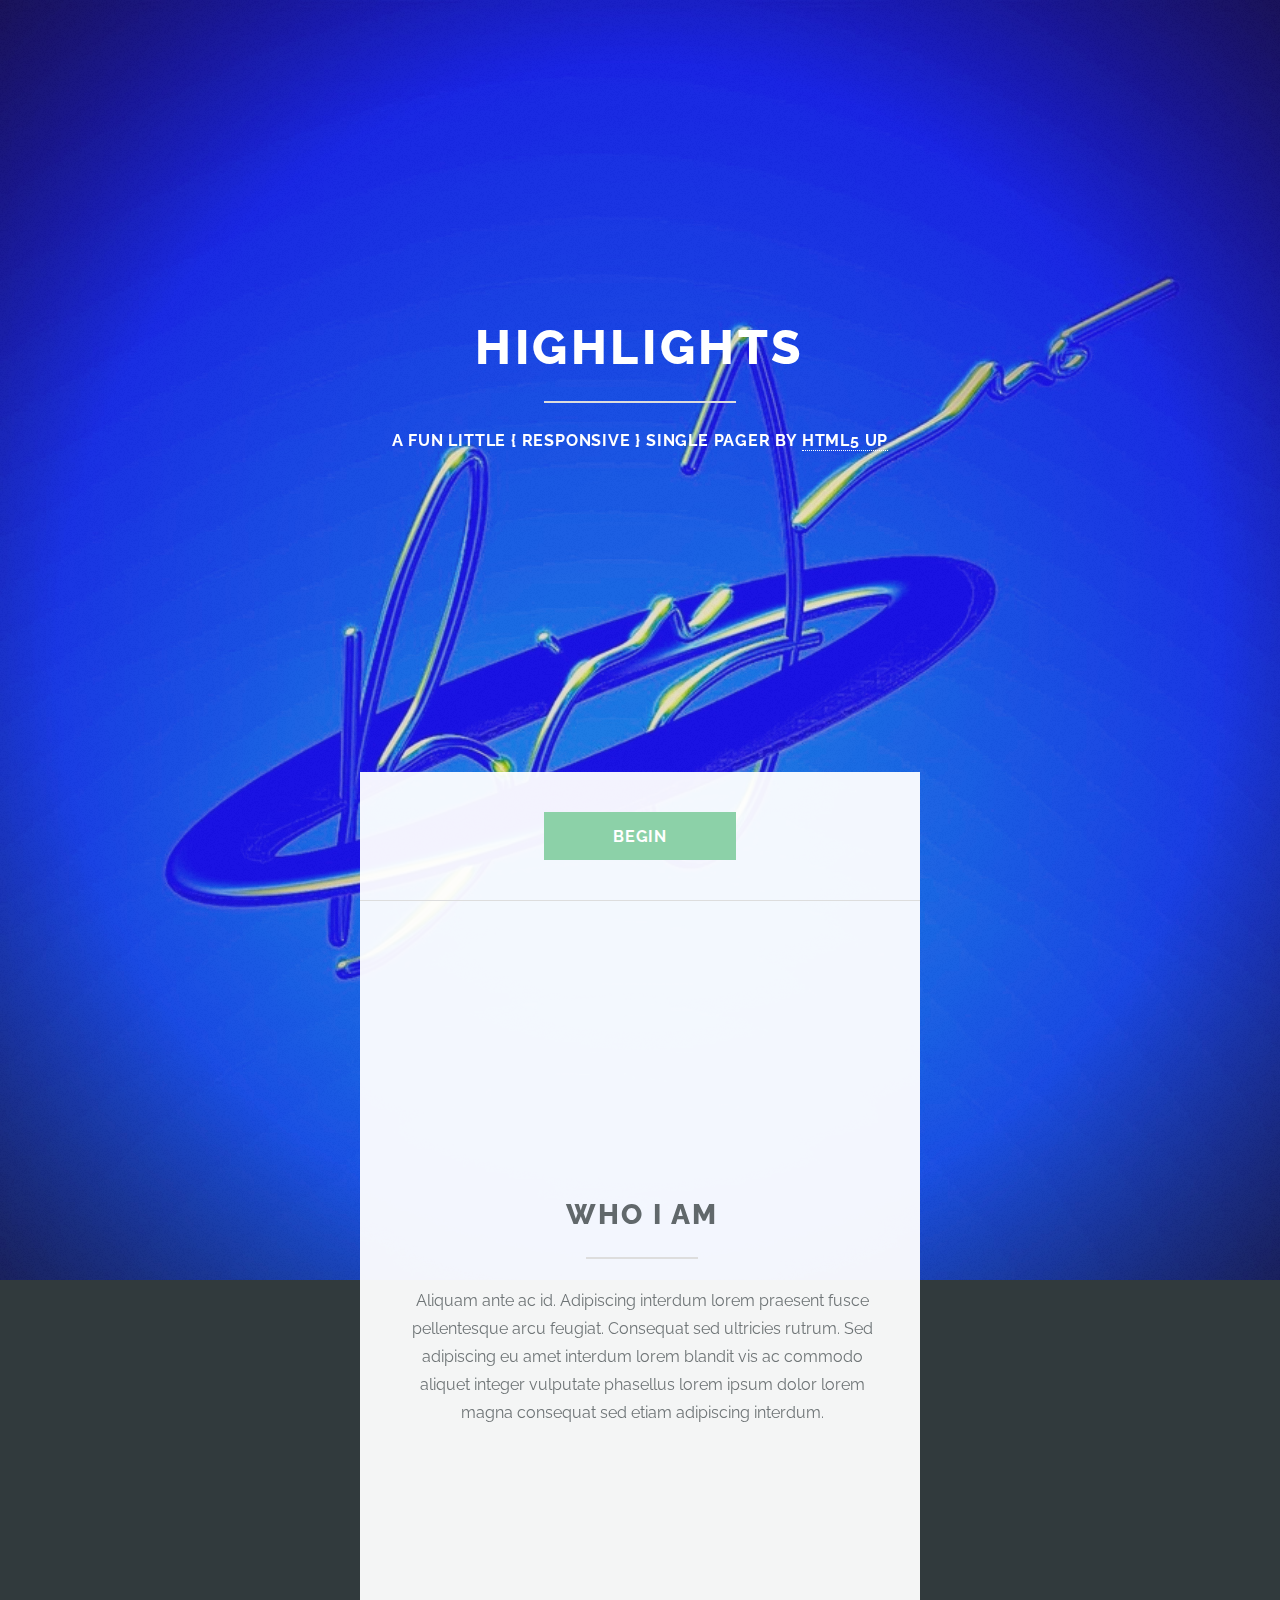
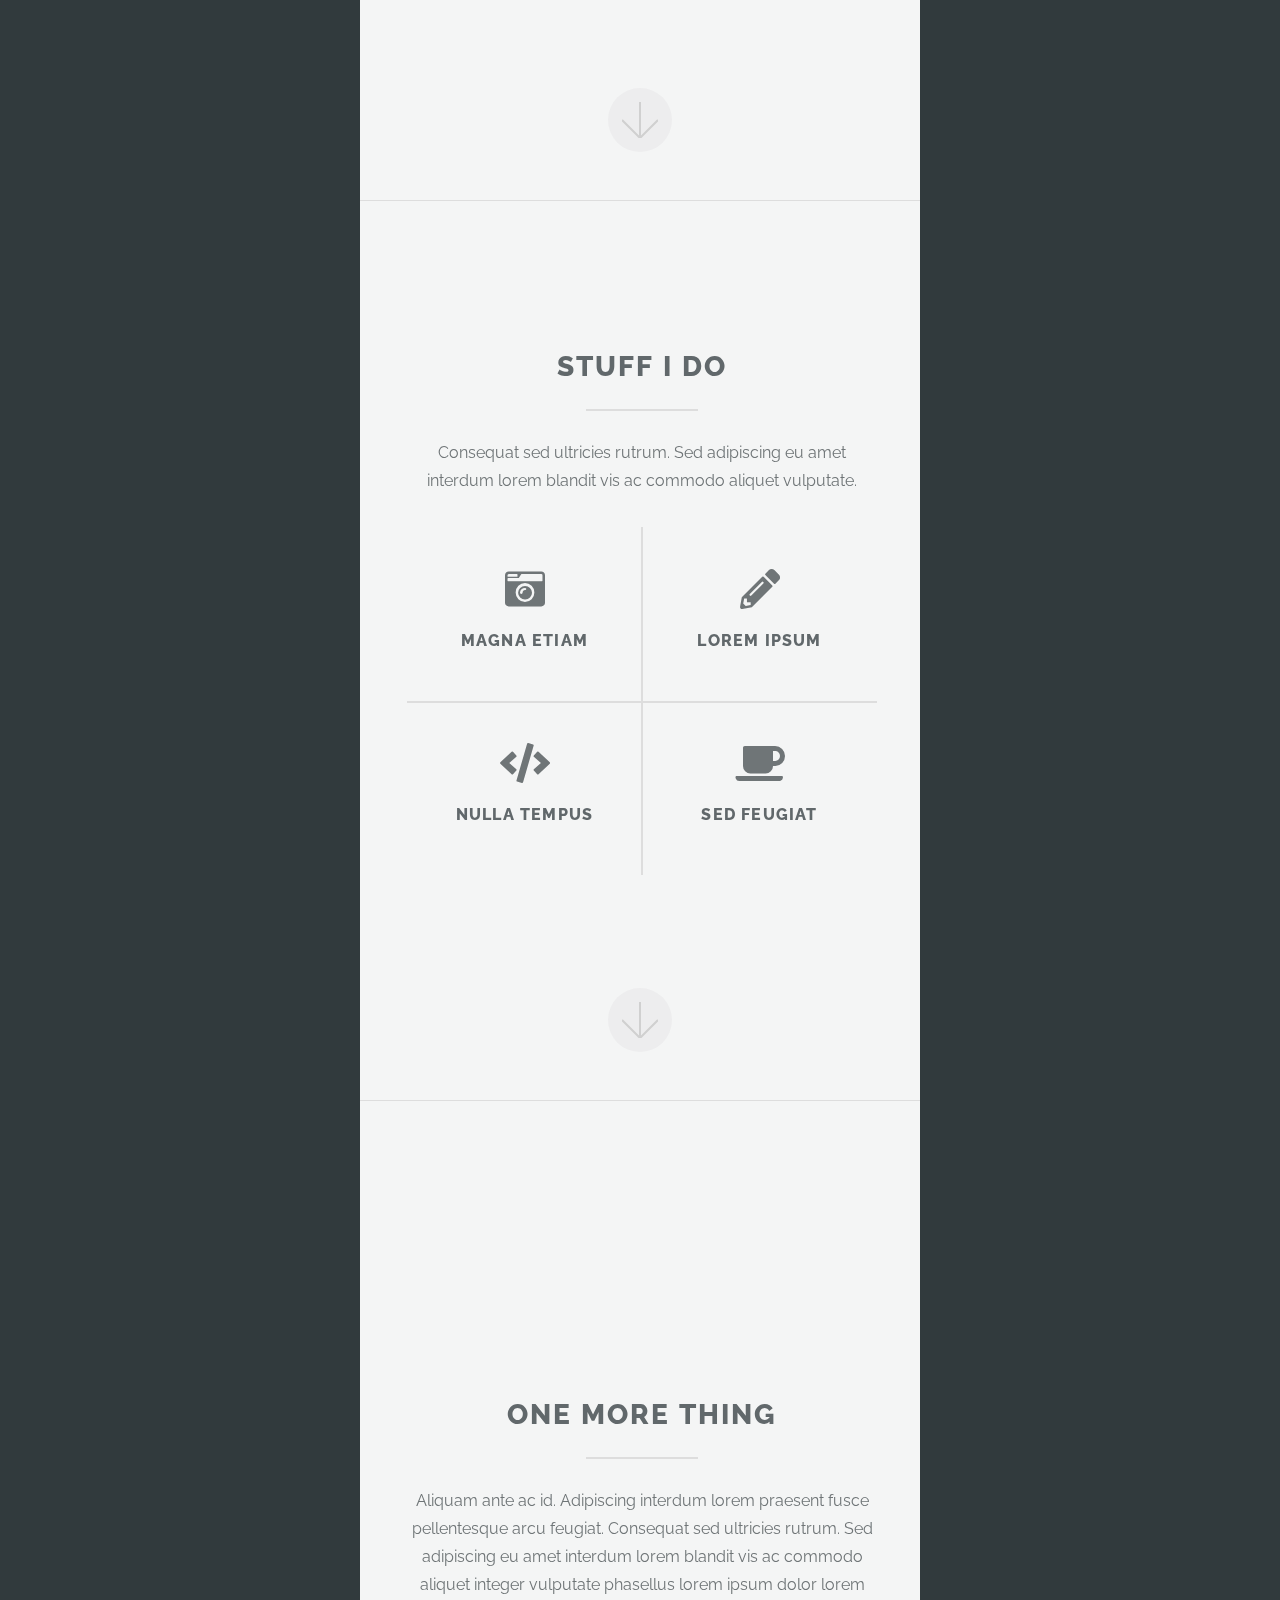
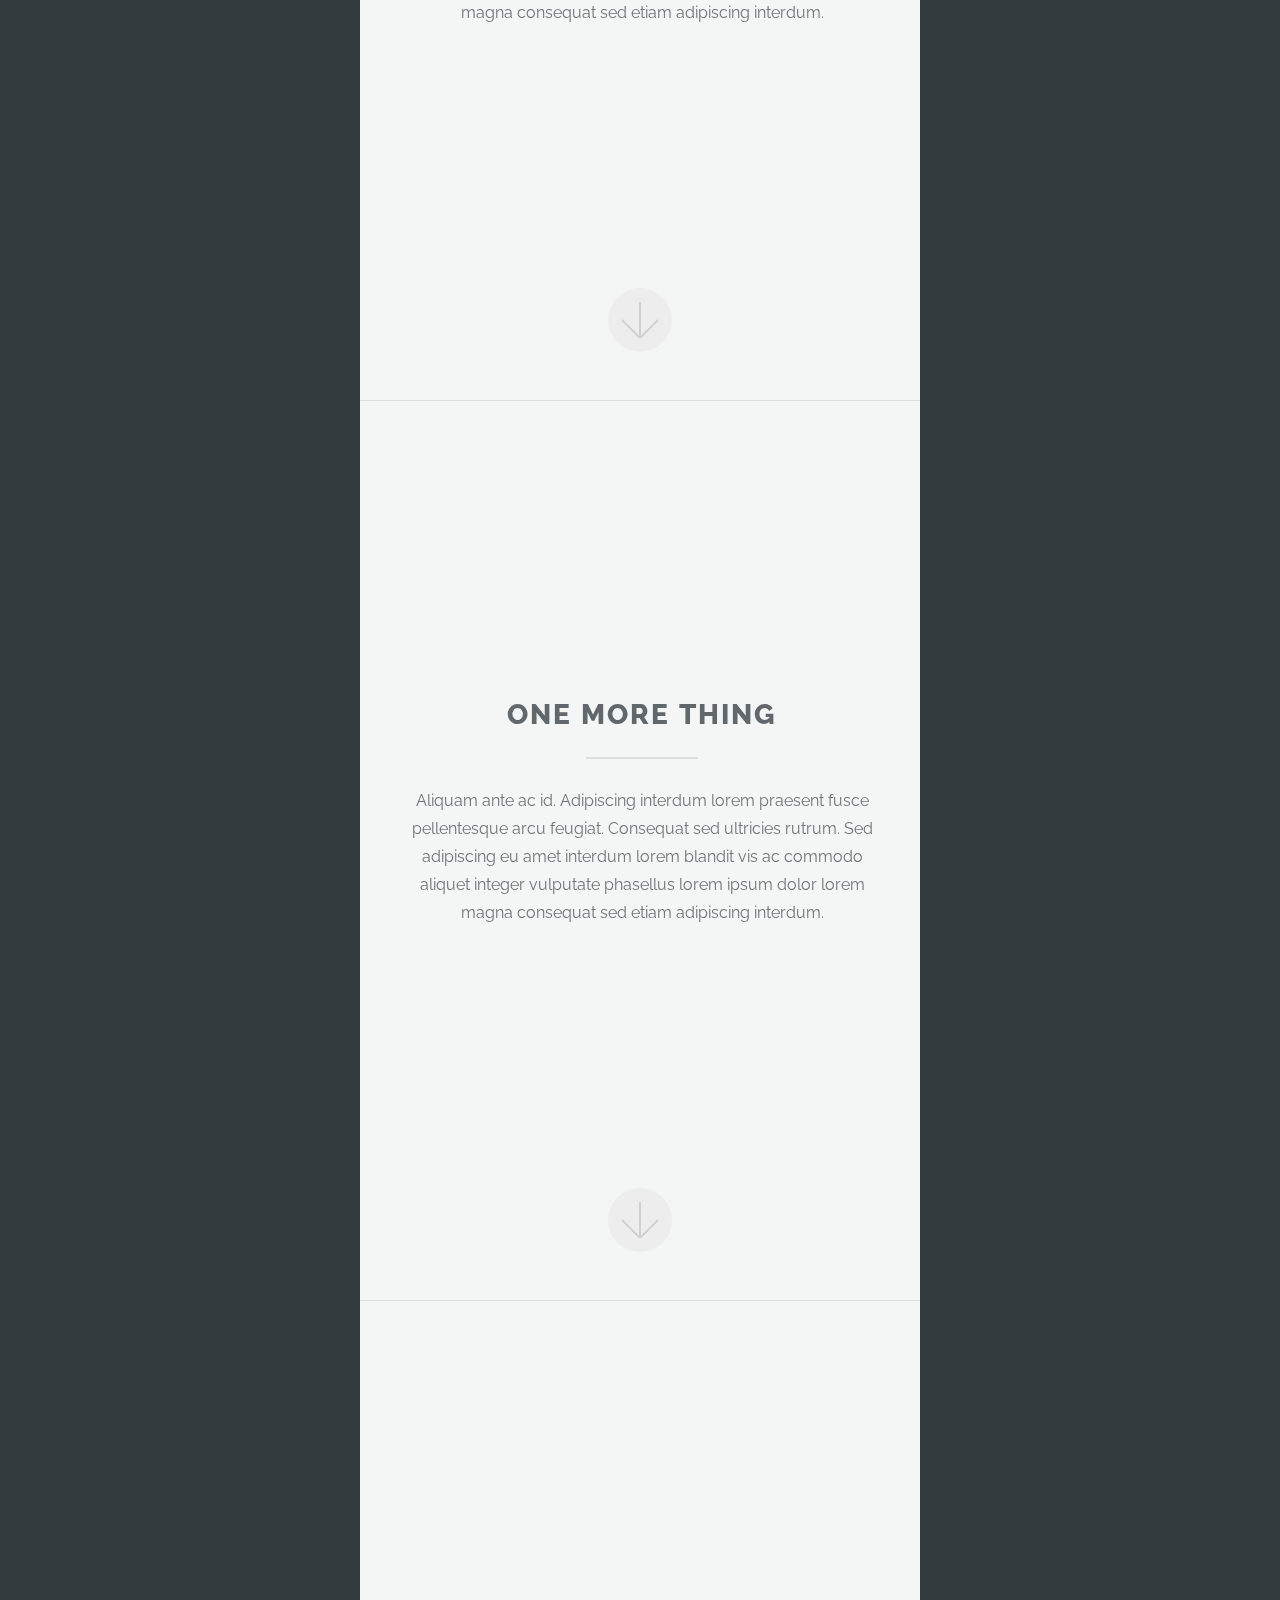
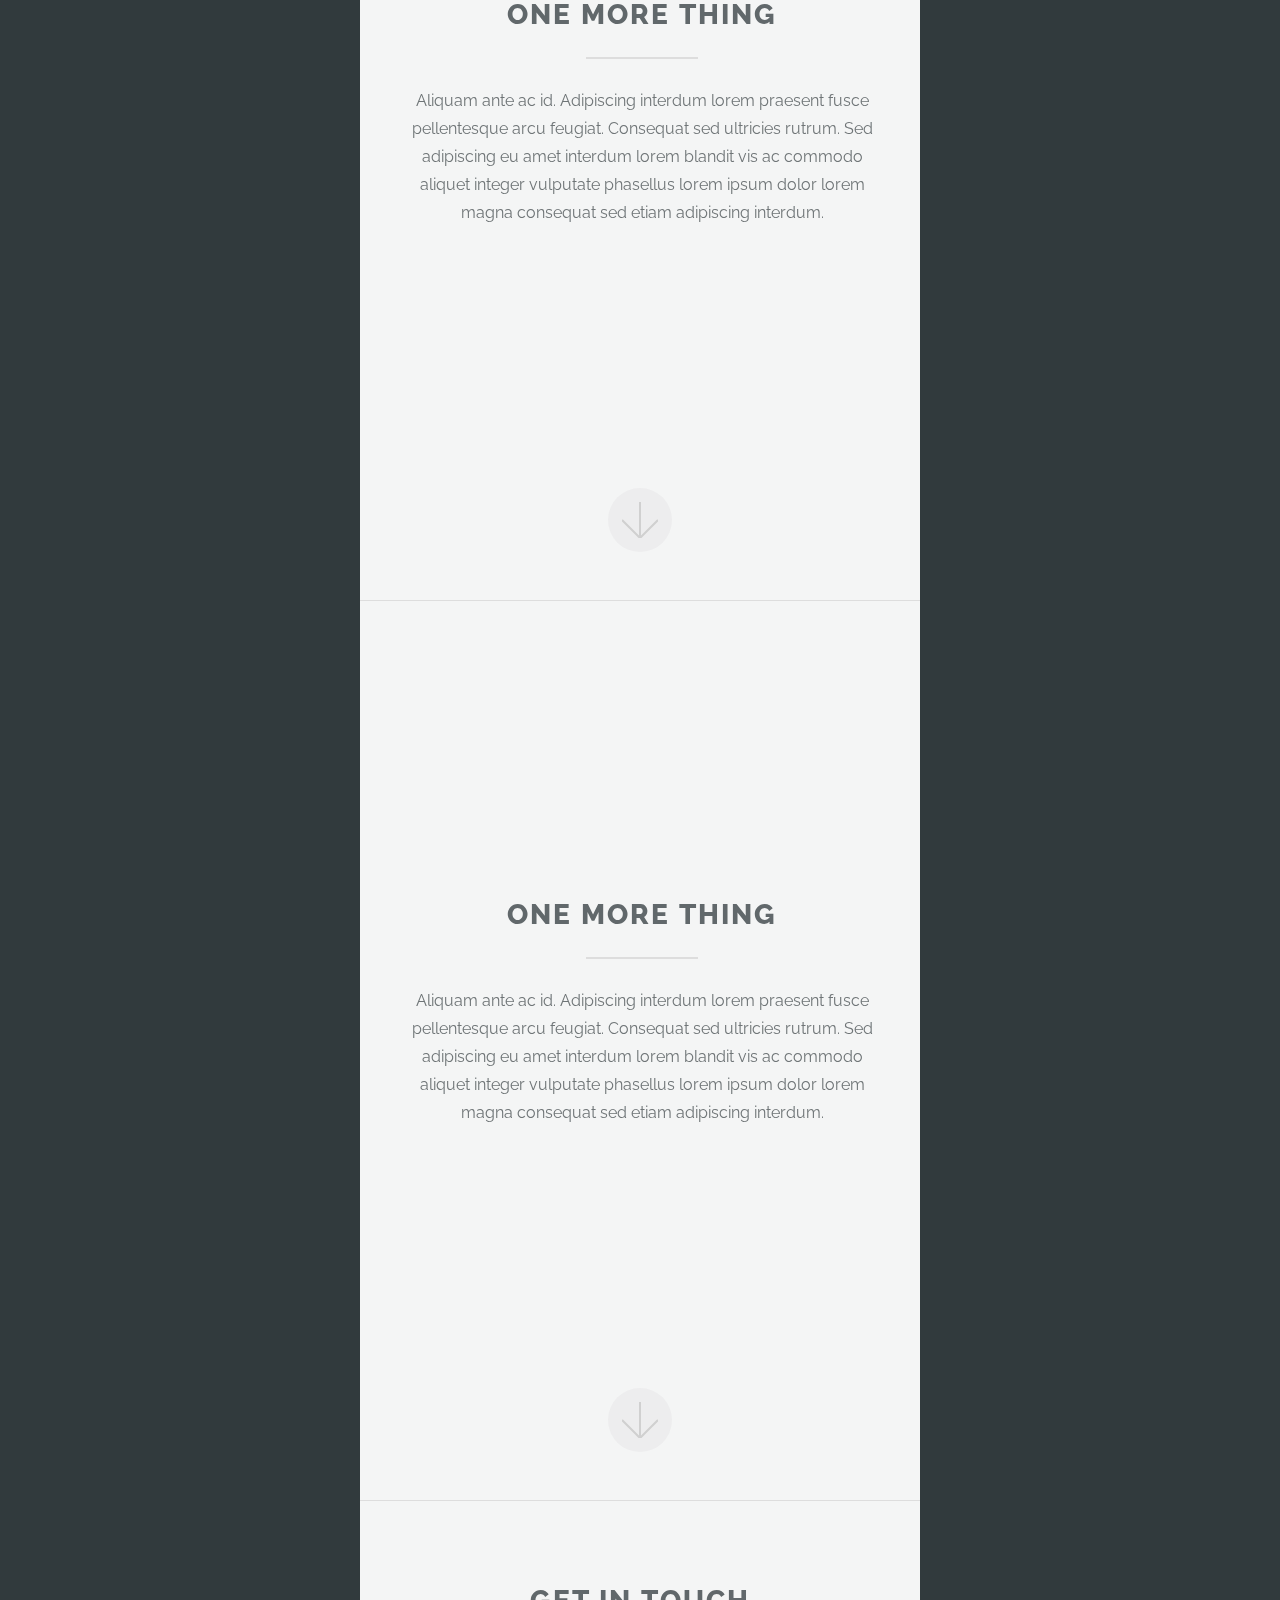
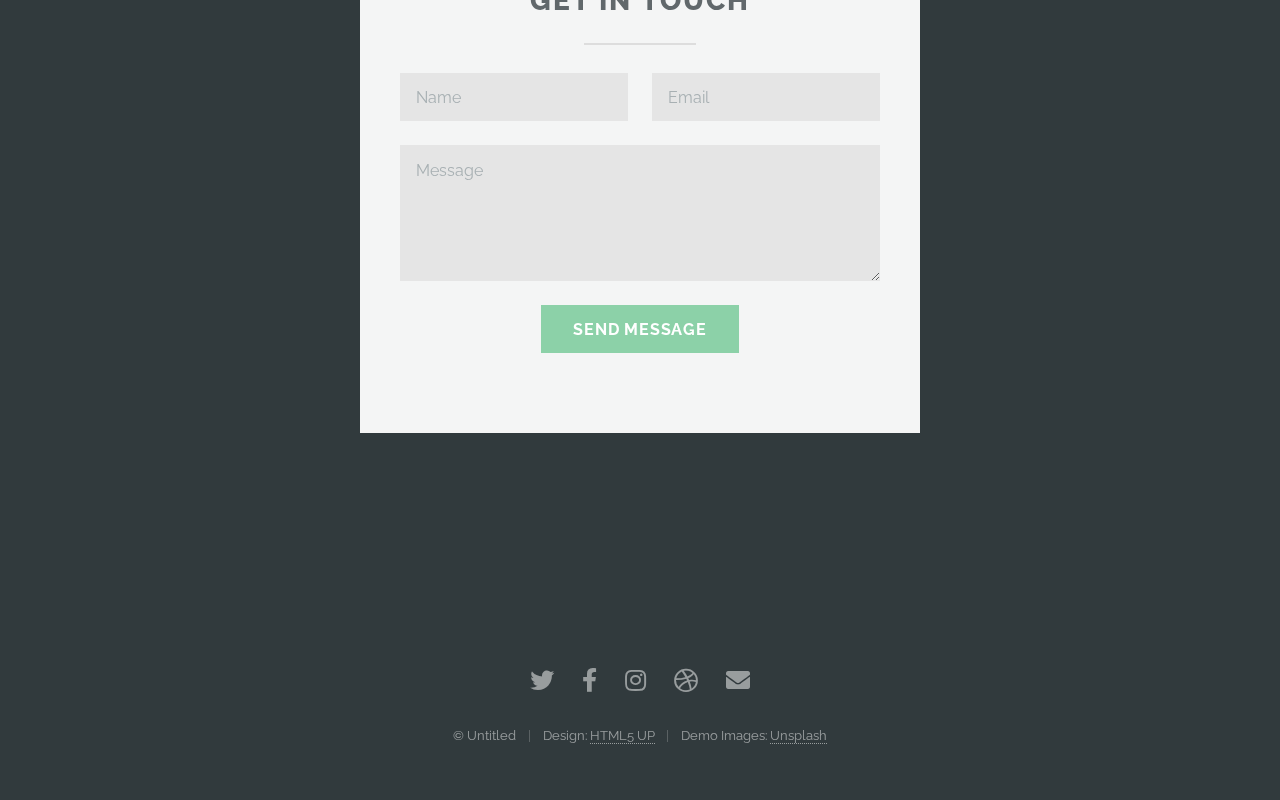
==== index.html @ bdc273de "wip" ====
<!DOCTYPE HTML>

<html>
	<head>
		<title></title>
		<meta charset="utf-8" />
		<meta name="viewport" content="width=device-width, initial-scale=1, user-scalable=no" />
		<link rel="stylesheet" href="assets/css/main.css" />
	</head>
	<body class="is-preload">

		<!-- Header -->
			<section id="header">
				<span class="image fit primary"><img src="images/BLU.jpeg" alt="" /></span>
				<header class="major">
					<h1>Highlights</h1>
					<p>A fun little { responsive } single pager by <a href="http://html5up.net">HTML5 UP</a></p>
				</header>
				<div class="container">
					<ul class="actions special">
						<li><a href="#one" class="button primary scrolly">Begin</a></li>
					</ul>
				</div>
			</section>

		<!-- One -->
			<section id="one" class="main special">
				<div class="container">
					<span class="image fit primary"><img src="images/yooo-semite-DTWP.jpg" alt="" /></span>
					<div class="content">
						<header class="major">
							<h2>Who I am</h2>
						</header>
						<p>Aliquam ante ac id. Adipiscing interdum lorem praesent fusce pellentesque arcu feugiat. Consequat sed ultricies rutrum. Sed adipiscing eu amet interdum lorem blandit vis ac commodo aliquet integer vulputate phasellus lorem ipsum dolor lorem magna consequat sed etiam adipiscing interdum.</p>
					</div>
					<a href="#two" class="goto-next scrolly">Next</a>
				</div>
			</section>

		<!-- Two -->
			<section id="two" class="main special">
				<div class="container">
					<span class="image fit primary"><img src="images/Santa-Monica-1-DTWP.jpg" alt="" /></span>
					<div class="content">
						<header class="major">
							<h2>Stuff I do</h2>
						</header>
						<p>Consequat sed ultricies rutrum. Sed adipiscing eu amet interdum lorem blandit vis ac commodo aliquet vulputate.</p>
						<ul class="icons-grid">
							<li>
								<span class="icon solid major fa-camera-retro"></span>
								<h3>Magna Etiam</h3>
							</li>
							<li>
								<span class="icon solid major fa-pencil-alt"></span>
								<h3>Lorem Ipsum</h3>
							</li>
							<li>
								<span class="icon solid major fa-code"></span>
								<h3>Nulla Tempus</h3>
							</li>
							<li>
								<span class="icon solid major fa-coffee"></span>
								<h3>Sed Feugiat</h3>
							</li>
						</ul>
					</div>
					<a href="#three" class="goto-next scrolly">Next</a>
				</div>
			</section>

		<!-- Three -->
			<section id="three" class="main special">
				<div class="container">
					<span class="image fit primary"><img src="images/wave-check-DTWP.jpg" alt="" /></span>
					<div class="content">
						<header class="major">
							<h2>One more thing</h2>
						</header>
						<p>Aliquam ante ac id. Adipiscing interdum lorem praesent fusce pellentesque arcu feugiat. Consequat sed ultricies rutrum. Sed adipiscing eu amet interdum lorem blandit vis ac commodo aliquet integer vulputate phasellus lorem ipsum dolor lorem magna consequat sed etiam adipiscing interdum.</p>
					</div>
					<a href="#four" class="goto-next scrolly">Next</a>
				</div>
			</section>

			<!-- Three -->
			<section id="four" class="main special">
				<div class="container">
					<span class="image fit primary"><img src="images/prettyspace-DTWP.jpg" alt="" /></span>
					<div class="content">
						<header class="major">
							<h2>One more thing</h2>
						</header>
						<p>Aliquam ante ac id. Adipiscing interdum lorem praesent fusce pellentesque arcu feugiat. Consequat sed ultricies rutrum. Sed adipiscing eu amet interdum lorem blandit vis ac commodo aliquet integer vulputate phasellus lorem ipsum dolor lorem magna consequat sed etiam adipiscing interdum.</p>
					</div>
					<a href="#five" class="goto-next scrolly">Next</a>
				</div>
			</section>

			<!-- Three -->
			<section id="five" class="main special">
				<div class="container">
					<span class="image fit primary"><img src="images/rock-DTWP.jpg" alt="" /></span>
					<div class="content">
						<header class="major">
							<h2>One more thing</h2>
						</header>
						<p>Aliquam ante ac id. Adipiscing interdum lorem praesent fusce pellentesque arcu feugiat. Consequat sed ultricies rutrum. Sed adipiscing eu amet interdum lorem blandit vis ac commodo aliquet integer vulputate phasellus lorem ipsum dolor lorem magna consequat sed etiam adipiscing interdum.</p>
					</div>
					<a href="#six" class="goto-next scrolly">Next</a>
				</div>
			</section>

			<!-- Three -->
			<section id="six" class="main special">
				<div class="container">
					<span class="image fit primary"><img src="images/LA-1-DTWP.jpg" alt="" /></span>
					<div class="content">
						<header class="major">
							<h2>One more thing</h2>
						</header>
						<p>Aliquam ante ac id. Adipiscing interdum lorem praesent fusce pellentesque arcu feugiat. Consequat sed ultricies rutrum. Sed adipiscing eu amet interdum lorem blandit vis ac commodo aliquet integer vulputate phasellus lorem ipsum dolor lorem magna consequat sed etiam adipiscing interdum.</p>
					</div>
					<a href="#footer" class="goto-next scrolly">Next</a>
				</div>
			</section>

		<!-- Four -->
		<!--
			<section id="four" class="main">
				<div class="container">
					<div class="content">
						<header class="major">
							<h2>Elements</h2>
						</header>
						<section>
							<h4>Text</h4>
							<p>This is <b>bold</b> and this is <strong>strong</strong>. This is <i>italic</i> and this is <em>emphasized</em>.
							This is <sup>superscript</sup> text and this is <sub>subscript</sub> text.
							This is <u>underlined</u> and this is code: <code>for (;;) { ... }</code>. Finally, <a href="#">this is a link</a>.</p>
							<hr />
							<header>
								<h4>Heading with a Subtitle</h4>
								<p>Lorem ipsum dolor sit amet nullam id egestas urna aliquam</p>
							</header>
							<p>Nunc lacinia ante nunc ac lobortis. Interdum adipiscing gravida odio porttitor sem non mi integer non faucibus ornare mi ut ante amet placerat aliquet. Volutpat eu sed ante lacinia sapien lorem accumsan varius montes viverra nibh in adipiscing blandit tempus accumsan.</p>
							<header>
								<h5>Heading with a Subtitle</h5>
								<p>Lorem ipsum dolor sit amet nullam id egestas urna aliquam</p>
							</header>
							<p>Nunc lacinia ante nunc ac lobortis. Interdum adipiscing gravida odio porttitor sem non mi integer non faucibus ornare mi ut ante amet placerat aliquet. Volutpat eu sed ante lacinia sapien lorem accumsan varius montes viverra nibh in adipiscing blandit tempus accumsan.</p>
							<hr />
							<h2>Heading Level 2</h2>
							<h3>Heading Level 3</h3>
							<h4>Heading Level 4</h4>
							<h5>Heading Level 5</h5>
							<h6>Heading Level 6</h6>
							<hr />
							<h5>Blockquote</h5>
							<blockquote>Fringilla nisl. Donec accumsan interdum nisi, quis tincidunt felis sagittis eget tempus euismod. Vestibulum ante ipsum primis in faucibus vestibulum. Blandit adipiscing eu felis iaculis volutpat ac adipiscing accumsan faucibus. Vestibulum ante ipsum primis in faucibus lorem ipsum dolor sit amet nullam adipiscing eu felis.</blockquote>
							<h5>Preformatted</h5>
							<pre><code>i = 0;

while (!deck.isInOrder()) {
  print 'Iteration ' + i;
  deck.shuffle();
  i++;
}

print 'It took ' + i + ' iterations to sort the deck.';</code></pre>
						</section>

						<section>
							<h4>Lists</h4>
							<div class="row">
								<div class="col-6 col-12-medium">
									<h5>Unordered</h5>
									<ul>
										<li>Dolor pulvinar etiam.</li>
										<li>Sagittis adipiscing.</li>
										<li>Felis enim feugiat.</li>
									</ul>
									<h5>Alternate</h5>
									<ul class="alt">
										<li>Dolor pulvinar etiam.</li>
										<li>Sagittis adipiscing.</li>
										<li>Felis enim feugiat.</li>
									</ul>
								</div>
								<div class="col-6 col-12-medium">
									<h5>Ordered</h5>
									<ol>
										<li>Dolor pulvinar etiam.</li>
										<li>Etiam vel felis viverra.</li>
										<li>Felis enim feugiat.</li>
										<li>Dolor pulvinar etiam.</li>
										<li>Etiam vel felis lorem.</li>
										<li>Felis enim et feugiat.</li>
									</ol>
									<h5>Icons</h5>
									<ul class="icons">
										<li><a href="#" class="icon brands fa-twitter"><span class="label">Twitter</span></a></li>
										<li><a href="#" class="icon brands fa-facebook-f"><span class="label">Facebook</span></a></li>
										<li><a href="#" class="icon brands fa-instagram"><span class="label">Instagram</span></a></li>
										<li><a href="#" class="icon brands fa-github"><span class="label">Github</span></a></li>
									</ul>
								</div>
							</div>
							<h5>Actions</h5>
							<ul class="actions">
								<li><a href="#" class="button primary">Default</a></li>
								<li><a href="#" class="button">Default</a></li>
							</ul>
							<ul class="actions small">
								<li><a href="#" class="button primary small">Small</a></li>
								<li><a href="#" class="button small">Small</a></li>
							</ul>
							<div class="row">
								<div class="col-6 col-12-small">
									<ul class="actions stacked">
										<li><a href="#" class="button primary">Default</a></li>
										<li><a href="#" class="button">Default</a></li>
									</ul>
								</div>
								<div class="col-6 col-12-small">
									<ul class="actions stacked">
										<li><a href="#" class="button primary small">Small</a></li>
										<li><a href="#" class="button small">Small</a></li>
									</ul>
								</div>
								<div class="col-6 col-12-small">
									<ul class="actions stacked">
										<li><a href="#" class="button primary fit">Default</a></li>
										<li><a href="#" class="button fit">Default</a></li>
									</ul>
								</div>
								<div class="col-6 col-12-small">
									<ul class="actions stacked">
										<li><a href="#" class="button primary small fit">Small</a></li>
										<li><a href="#" class="button small fit">Small</a></li>
									</ul>
								</div>
							</div>
						</section>

						<section>
							<h4>Table</h4>
							<h5>Default</h5>
							<div class="table-wrapper">
								<table>
									<thead>
										<tr>
											<th>Name</th>
											<th>Description</th>
											<th>Price</th>
										</tr>
									</thead>
									<tbody>
										<tr>
											<td>Item One</td>
											<td>Ante turpis integer aliquet porttitor.</td>
											<td>29.99</td>
										</tr>
										<tr>
											<td>Item Two</td>
											<td>Vis ac commodo adipiscing arcu aliquet.</td>
											<td>19.99</td>
										</tr>
										<tr>
											<td>Item Three</td>
											<td> Morbi faucibus arcu accumsan lorem.</td>
											<td>29.99</td>
										</tr>
										<tr>
											<td>Item Four</td>
											<td>Vitae integer tempus condimentum.</td>
											<td>19.99</td>
										</tr>
										<tr>
											<td>Item Five</td>
											<td>Ante turpis integer aliquet porttitor.</td>
											<td>29.99</td>
										</tr>
									</tbody>
									<tfoot>
										<tr>
											<td colspan="2"></td>
											<td>100.00</td>
										</tr>
									</tfoot>
								</table>
							</div>

							<h5>Alternate</h5>
							<div class="table-wrapper">
								<table class="alt">
									<thead>
										<tr>
											<th>Name</th>
											<th>Description</th>
											<th>Price</th>
										</tr>
									</thead>
									<tbody>
										<tr>
											<td>Item One</td>
											<td>Ante turpis integer aliquet porttitor.</td>
											<td>29.99</td>
										</tr>
										<tr>
											<td>Item Two</td>
											<td>Vis ac commodo adipiscing arcu aliquet.</td>
											<td>19.99</td>
										</tr>
										<tr>
											<td>Item Three</td>
											<td> Morbi faucibus arcu accumsan lorem.</td>
											<td>29.99</td>
										</tr>
										<tr>
											<td>Item Four</td>
											<td>Vitae integer tempus condimentum.</td>
											<td>19.99</td>
										</tr>
										<tr>
											<td>Item Five</td>
											<td>Ante turpis integer aliquet porttitor.</td>
											<td>29.99</td>
										</tr>
									</tbody>
									<tfoot>
										<tr>
											<td colspan="2"></td>
											<td>100.00</td>
										</tr>
									</tfoot>
								</table>
							</div>
						</section>

						<section>
							<h4>Buttons</h4>
							<ul class="actions">
								<li><a href="#" class="button primary">Primary</a></li>
								<li><a href="#" class="button">Default</a></li>
							</ul>
							<ul class="actions">
								<li><a href="#" class="button">Default</a></li>
								<li><a href="#" class="button small">Small</a></li>
							</ul>
							<ul class="actions fit">
								<li><a href="#" class="button primary fit">Fit</a></li>
								<li><a href="#" class="button fit">Fit</a></li>
							</ul>
							<ul class="actions fit small">
								<li><a href="#" class="button primary fit small">Fit + Small</a></li>
								<li><a href="#" class="button fit small">Fit + Small</a></li>
							</ul>
							<ul class="actions">
								<li><a href="#" class="button primary icon solid fa-download">Icon</a></li>
								<li><a href="#" class="button icon solid fa-download">Icon</a></li>
							</ul>
							<ul class="actions">
								<li><span class="button primary disabled">Disabled</span></li>
								<li><span class="button disabled">Disabled</span></li>
							</ul>
						</section>

						<section>
							<h4>Form</h4>
							<form method="post" action="#">
								<div class="row gtr-uniform">
									<div class="col-6 col-12-xsmall">
										<input type="text" name="demo-name" id="demo-name" value="" placeholder="Name" />
									</div>
									<div class="col-6 col-12-xsmall">
										<input type="email" name="demo-email" id="demo-email" value="" placeholder="Email" />
									</div>
									<div class="col-12">
										<select name="demo-category" id="demo-category">
											<option value="">- Category -</option>
											<option value="1">Manufacturing</option>
											<option value="1">Shipping</option>
											<option value="1">Administration</option>
											<option value="1">Human Resources</option>
										</select>
									</div>
									<div class="col-4 col-12-small">
										<input type="radio" id="demo-priority-low" name="demo-priority" checked>
										<label for="demo-priority-low">Low</label>
									</div>
									<div class="col-4 col-12-small">
										<input type="radio" id="demo-priority-normal" name="demo-priority">
										<label for="demo-priority-normal">Normal</label>
									</div>
									<div class="col-4 col-12-small">
										<input type="radio" id="demo-priority-high" name="demo-priority">
										<label for="demo-priority-high">High</label>
									</div>
									<div class="col-6 col-12-small">
										<input type="checkbox" id="demo-copy" name="demo-copy">
										<label for="demo-copy">Email me a copy</label>
									</div>
									<div class="col-6 col-12-small">
										<input type="checkbox" id="demo-human" name="demo-human" checked>
										<label for="demo-human">Not a robot</label>
									</div>
									<div class="col-12">
										<textarea name="demo-message" id="demo-message" placeholder="Enter your message" rows="6"></textarea>
									</div>
									<div class="col-12">
										<ul class="actions">
											<li><input type="submit" value="Send Message" class="primary" /></li>
											<li><input type="reset" value="Reset" /></li>
										</ul>
									</div>
								</div>
							</form>
						</section>

						<section>
							<h4>Image</h4>
							<h5>Fit</h5>
							<div class="box alt">
								<div class="row gtr-uniform gtr-50">
									<div class="col-12"><span class="image fit"><img src="images/pic04.jpg" alt="" /></span></div>
									<div class="col-4"><span class="image fit"><img src="images/pic04.jpg" alt="" /></span></div>
									<div class="col-4"><span class="image fit"><img src="images/pic04.jpg" alt="" /></span></div>
									<div class="col-4"><span class="image fit"><img src="images/pic04.jpg" alt="" /></span></div>
									<div class="col-4"><span class="image fit"><img src="images/pic04.jpg" alt="" /></span></div>
									<div class="col-4"><span class="image fit"><img src="images/pic04.jpg" alt="" /></span></div>
									<div class="col-4"><span class="image fit"><img src="images/pic04.jpg" alt="" /></span></div>
									<div class="col-4"><span class="image fit"><img src="images/pic04.jpg" alt="" /></span></div>
									<div class="col-4"><span class="image fit"><img src="images/pic04.jpg" alt="" /></span></div>
									<div class="col-4"><span class="image fit"><img src="images/pic04.jpg" alt="" /></span></div>
								</div>
							</div>
							<h5>Left &amp; Right</h5>
							<p><span class="image left"><img src="images/pic05.jpg" alt="" /></span>Fringilla nisl. Donec accumsan interdum nisi, quis tincidunt felis sagittis eget. tempus euismod. Vestibulum ante ipsum primis in faucibus vestibulum. Blandit adipiscing eu felis iaculis volutpat ac adipiscing accumsan eu faucibus. Integer ac pellentesque praesent tincidunt felis sagittis eget. tempus euismod. Vestibulum ante ipsum primis in faucibus vestibulum. Blandit adipiscing eu felis iaculis volutpat ac adipiscing accumsan eu faucibus. Integer ac pellentesque praesent. Donec accumsan interdum nisi, quis tincidunt felis sagittis eget. tempus euismod. Vestibulum ante ipsum primis in faucibus vestibulum. Blandit adipiscing eu felis iaculis volutpat ac adipiscing accumsan eu faucibus. Integer ac pellentesque praesent tincidunt felis sagittis eget. tempus euismod. Vestibulum ante ipsum primis in faucibus vestibulum. Blandit adipiscing eu felis iaculis volutpat ac adipiscing accumsan eu faucibus. Integer ac pellentesque praesent.</p>
							<p><span class="image right"><img src="images/pic05.jpg" alt="" /></span>Fringilla nisl. Donec accumsan interdum nisi, quis tincidunt felis sagittis eget. tempus euismod. Vestibulum ante ipsum primis in faucibus vestibulum. Blandit adipiscing eu felis iaculis volutpat ac adipiscing accumsan eu faucibus. Integer ac pellentesque praesent tincidunt felis sagittis eget. tempus euismod. Vestibulum ante ipsum primis in faucibus vestibulum. Blandit adipiscing eu felis iaculis volutpat ac adipiscing accumsan eu faucibus. Integer ac pellentesque praesent. Donec accumsan interdum nisi, quis tincidunt felis sagittis eget. tempus euismod. Vestibulum ante ipsum primis in faucibus vestibulum. Blandit adipiscing eu felis iaculis volutpat ac adipiscing accumsan eu faucibus. Integer ac pellentesque praesent tincidunt felis sagittis eget. tempus euismod. Vestibulum ante ipsum primis in faucibus vestibulum. Blandit adipiscing eu felis iaculis volutpat ac adipiscing accumsan eu faucibus. Integer ac pellentesque praesent.</p>
						</section>

					</div>
					<a href="#footer" class="goto-next scrolly">Next</a>
				</div>
			</section>
		-->

		<!-- Footer -->
			<section id="footer">
				<div class="container">
					<header class="major">
						<h2>Get in touch</h2>
					</header>
					<form method="post" action="#">
						<div class="row gtr-uniform">
							<div class="col-6 col-12-xsmall"><input type="text" name="name" id="name" placeholder="Name" /></div>
							<div class="col-6 col-12-xsmall"><input type="email" name="email" id="email" placeholder="Email" /></div>
							<div class="col-12"><textarea name="message" id="message" placeholder="Message" rows="4"></textarea></div>
							<div class="col-12">
								<ul class="actions special">
									<li><input type="submit" value="Send Message" class="primary" /></li>
								</ul>
							</div>
						</div>
					</form>
				</div>
				<footer>
					<ul class="icons">
						<li><a href="#" class="icon brands alt fa-twitter"><span class="label">Twitter</span></a></li>
						<li><a href="#" class="icon brands alt fa-facebook-f"><span class="label">Facebook</span></a></li>
						<li><a href="#" class="icon brands alt fa-instagram"><span class="label">Instagram</span></a></li>
						<li><a href="#" class="icon brands alt fa-dribbble"><span class="label">Dribbble</span></a></li>
						<li><a href="#" class="icon solid alt fa-envelope"><span class="label">Email</span></a></li>
					</ul>
					<ul class="copyright">
						<li>&copy; Untitled</li><li>Design: <a href="http://html5up.net">HTML5 UP</a></li><li>Demo Images: <a href="http://unsplash.com">Unsplash</a></li>
					</ul>
				</footer>
			</section>

		<!-- Scripts -->
			<script src="assets/js/jquery.min.js"></script>
			<script src="assets/js/jquery.scrollex.min.js"></script>
			<script src="assets/js/jquery.scrolly.min.js"></script>
			<script src="assets/js/browser.min.js"></script>
			<script src="assets/js/breakpoints.min.js"></script>
			<script src="assets/js/util.js"></script>
			<script src="assets/js/main.js"></script>

	</body>
</html>
---- assets/css/main.css ----
@import url("fontawesome-all.min.css");
@import url("https://fonts.googleapis.com/css?family=Raleway:400,400italic,700,800");

/*
	Highlights by HTML5 UP
	html5up.net | @ajlkn
	Free for personal and commercial use under the CCA 3.0 license (html5up.net/license)
*/

html, body, div, span, applet, object,
iframe, h1, h2, h3, h4, h5, h6, p, blockquote,
pre, a, abbr, acronym, address, big, cite,
code, del, dfn, em, img, ins, kbd, q, s, samp,
small, strike, strong, sub, sup, tt, var, b,
u, i, center, dl, dt, dd, ol, ul, li, fieldset,
form, label, legend, table, caption, tbody,
tfoot, thead, tr, th, td, article, aside,
canvas, details, embed, figure, figcaption,
footer, header, hgroup, menu, nav, output, ruby,
section, summary, time, mark, audio, video {
	margin: 0;
	padding: 0;
	border: 0;
	font-size: 100%;
	font: inherit;
	vertical-align: baseline;}

article, aside, details, figcaption, figure,
footer, header, hgroup, menu, nav, section {
	display: block;}

body {
	line-height: 1;
}

ol, ul {
	list-style: none;
}

blockquote, q {
	quotes: none;
}

	blockquote:before, blockquote:after, q:before, q:after {
		content: '';
		content: none;
	}

table {
	border-collapse: collapse;
	border-spacing: 0;
}

body {
	-webkit-text-size-adjust: none;
}

mark {
	background-color: transparent;
	color: inherit;
}

input::-moz-focus-inner {
	border: 0;
	padding: 0;
}

input, select, textarea {
	-moz-appearance: none;
	-webkit-appearance: none;
	-ms-appearance: none;
	appearance: none;
}

/* Basic */

	html {
		box-sizing: border-box;
	}

	*, *:before, *:after {
		box-sizing: inherit;
	}

	html {
		background-color: #313a3d;
		background-attachment: fixed,						fixed;
		background-image: url("images/overlay.png"), url("../../images/bg.jpg");
		background-position: top left,					center center;
		background-repeat: repeat,						none;
		background-size: auto,						cover;
	}

	html.is-preload *, html.is-preload *:before, html.is-preload *:after {
		-moz-animation: none !important;
		-webkit-animation: none !important;
		-ms-animation: none !important;
		animation: none !important;
		-moz-transition: none !important;
		-webkit-transition: none !important;
		-ms-transition: none !important;
		transition: none !important;
	}

	html.is-touch {
		height: 100vh;
		overflow: hidden;
	}

		html.is-touch #wrapper {
			-webkit-backface-visibility: hidden;
			-webkit-overflow-scrolling: touch;
			-webkit-transform: translate3d(0, 0, 0);
			height: 100vh;
			overflow: auto;
		}

	body, input, select, textarea {
		color: #6f7577;
		font-family: "Raleway", "Helvetica", sans-serif;
		font-size: 15pt;
		font-weight: 400;
		line-height: 1.75em;
	}

	a {
		-moz-transition: color 0.2s ease-in-out, border-bottom-color 0.2s ease-in-out;
		-webkit-transition: color 0.2s ease-in-out, border-bottom-color 0.2s ease-in-out;
		-ms-transition: color 0.2s ease-in-out, border-bottom-color 0.2s ease-in-out;
		transition: color 0.2s ease-in-out, border-bottom-color 0.2s ease-in-out;
		border-bottom: dotted 1px;
		color: #8cd1a8;
		text-decoration: none;
	}

		a:hover {
			border-bottom-color: transparent !important;
			color: #8cd1a8 !important;
			text-decoration: none;
		}

	strong, b {
		color: #61686b;
		font-weight: 700;
	}

	em, i {
		font-style: italic;
	}

	p {
		margin: 0 0 2em 0;
	}

	h1, h2, h3, h4, h5, h6 {
		color: #61686b;
		font-weight: 800;
		letter-spacing: 0.075em;
		line-height: 1em;
		margin: 0 0 1em 0;
		text-transform: uppercase;
	}

		h1 a, h2 a, h3 a, h4 a, h5 a, h6 a {
			color: inherit;
			text-decoration: none;
		}

	h2 {
		font-size: 1.75em;
		line-height: 1.5em;
	}

	h3 {
		font-size: 1em;
		line-height: 1.5em;
	}

	h4 {
		font-size: 0.9em;
		line-height: 1.5em;
	}

	h5 {
		font-size: 0.8em;
		line-height: 1.5em;
	}

	h6 {
		font-size: 0.7em;
		line-height: 1.5em;
	}

	sub {
		font-size: 0.8em;
		position: relative;
		top: 0.5em;
	}

	sup {
		font-size: 0.8em;
		position: relative;
		top: -0.5em;
	}

	hr {
		border: 0;
		border-bottom: solid 1px #dddddd;
		margin: 2em 0;
	}

		hr.major {
			margin: 3em 0;
		}

	blockquote {
		border-left: solid 6px #dddddd;
		font-style: italic;
		margin: 0 0 2em 0;
		padding: 0.5em 0 0.5em 1.5em;
	}

	code {
		background: rgba(144, 144, 144, 0.075);
		font-family: "Courier New", monospace;
		font-size: 0.9em;
		margin: 0 0.25em;
		padding: 0.25em 0.65em;
	}

	pre {
		-webkit-overflow-scrolling: touch;
		font-family: "Courier New", monospace;
		font-size: 0.9em;
		margin: 0 0 2em 0;
	}

		pre code {
			display: block;
			line-height: 1.75em;
			padding: 1em 1.5em;
			overflow-x: auto;
		}

	.align-left {
		text-align: left;
	}

	.align-center {
		text-align: center;
	}

	.align-right {
		text-align: right;
	}

/* Container */

	.container {
		margin: 0 auto;
		max-width: calc(100% - 4em);
		width: 35em;
	}

		.container.xsmall {
			width: 8.75em;
		}

		.container.small {
			width: 17.5em;
		}

		.container.medium {
			width: 26.25em;
		}

		.container.large {
			width: 43.75em;
		}

		.container.xlarge {
			width: 52.5em;
		}

		.container.max {
			width: 100%;
		}

		@media screen and (max-width: 980px) {

			.container {
				width: 80% !important;
				max-width: 100% !important;
			}

		}

		@media screen and (max-width: 480px) {

			.container {
				width: 100% !important;
			}

		}

/* Row */

	.row {
		display: flex;
		flex-wrap: wrap;
		box-sizing: border-box;
		align-items: stretch;
	}

		.row > * {
			box-sizing: border-box;
		}

		.row.gtr-uniform > * > :last-child {
			margin-bottom: 0;
		}

		.row.aln-left {
			justify-content: flex-start;
		}

		.row.aln-center {
			justify-content: center;
		}

		.row.aln-right {
			justify-content: flex-end;
		}

		.row.aln-top {
			align-items: flex-start;
		}

		.row.aln-middle {
			align-items: center;
		}

		.row.aln-bottom {
			align-items: flex-end;
		}

		.row > .imp {
			order: -1;
		}

		.row > .col-1 {
			width: 8.33333%;
		}

		.row > .off-1 {
			margin-left: 8.33333%;
		}

		.row > .col-2 {
			width: 16.66667%;
		}

		.row > .off-2 {
			margin-left: 16.66667%;
		}

		.row > .col-3 {
			width: 25%;
		}

		.row > .off-3 {
			margin-left: 25%;
		}

		.row > .col-4 {
			width: 33.33333%;
		}

		.row > .off-4 {
			margin-left: 33.33333%;
		}

		.row > .col-5 {
			width: 41.66667%;
		}

		.row > .off-5 {
			margin-left: 41.66667%;
		}

		.row > .col-6 {
			width: 50%;
		}

		.row > .off-6 {
			margin-left: 50%;
		}

		.row > .col-7 {
			width: 58.33333%;
		}

		.row > .off-7 {
			margin-left: 58.33333%;
		}

		.row > .col-8 {
			width: 66.66667%;
		}

		.row > .off-8 {
			margin-left: 66.66667%;
		}

		.row > .col-9 {
			width: 75%;
		}

		.row > .off-9 {
			margin-left: 75%;
		}

		.row > .col-10 {
			width: 83.33333%;
		}

		.row > .off-10 {
			margin-left: 83.33333%;
		}

		.row > .col-11 {
			width: 91.66667%;
		}

		.row > .off-11 {
			margin-left: 91.66667%;
		}

		.row > .col-12 {
			width: 100%;
		}

		.row > .off-12 {
			margin-left: 100%;
		}

		.row.gtr-0 {
			margin-top: 0;
			margin-left: 0em;
		}

			.row.gtr-0 > * {
				padding: 0 0 0 0em;
			}

			.row.gtr-0.gtr-uniform {
				margin-top: 0em;
			}

				.row.gtr-0.gtr-uniform > * {
					padding-top: 0em;
				}

		.row.gtr-25 {
			margin-top: 0;
			margin-left: -0.375em;
		}

			.row.gtr-25 > * {
				padding: 0 0 0 0.375em;
			}

			.row.gtr-25.gtr-uniform {
				margin-top: -0.375em;
			}

				.row.gtr-25.gtr-uniform > * {
					padding-top: 0.375em;
				}

		.row.gtr-50 {
			margin-top: 0;
			margin-left: -0.75em;
		}

			.row.gtr-50 > * {
				padding: 0 0 0 0.75em;
			}

			.row.gtr-50.gtr-uniform {
				margin-top: -0.75em;
			}

				.row.gtr-50.gtr-uniform > * {
					padding-top: 0.75em;
				}

		.row {
			margin-top: 0;
			margin-left: -1.5em;
		}

			.row > * {
				padding: 0 0 0 1.5em;
			}

			.row.gtr-uniform {
				margin-top: -1.5em;
			}

				.row.gtr-uniform > * {
					padding-top: 1.5em;
				}

		.row.gtr-150 {
			margin-top: 0;
			margin-left: -2.25em;
		}

			.row.gtr-150 > * {
				padding: 0 0 0 2.25em;
			}

			.row.gtr-150.gtr-uniform {
				margin-top: -2.25em;
			}

				.row.gtr-150.gtr-uniform > * {
					padding-top: 2.25em;
				}

		.row.gtr-200 {
			margin-top: 0;
			margin-left: -3em;
		}

			.row.gtr-200 > * {
				padding: 0 0 0 3em;
			}

			.row.gtr-200.gtr-uniform {
				margin-top: -3em;
			}

				.row.gtr-200.gtr-uniform > * {
					padding-top: 3em;
				}

		@media screen and (max-width: 1680px) {

			.row {
				display: flex;
				flex-wrap: wrap;
				box-sizing: border-box;
				align-items: stretch;
			}

				.row > * {
					box-sizing: border-box;
				}

				.row.gtr-uniform > * > :last-child {
					margin-bottom: 0;
				}

				.row.aln-left {
					justify-content: flex-start;
				}

				.row.aln-center {
					justify-content: center;
				}

				.row.aln-right {
					justify-content: flex-end;
				}

				.row.aln-top {
					align-items: flex-start;
				}

				.row.aln-middle {
					align-items: center;
				}

				.row.aln-bottom {
					align-items: flex-end;
				}

				.row > .imp-large {
					order: -1;
				}

				.row > .col-1-large {
					width: 8.33333%;
				}

				.row > .off-1-large {
					margin-left: 8.33333%;
				}

				.row > .col-2-large {
					width: 16.66667%;
				}

				.row > .off-2-large {
					margin-left: 16.66667%;
				}

				.row > .col-3-large {
					width: 25%;
				}

				.row > .off-3-large {
					margin-left: 25%;
				}

				.row > .col-4-large {
					width: 33.33333%;
				}

				.row > .off-4-large {
					margin-left: 33.33333%;
				}

				.row > .col-5-large {
					width: 41.66667%;
				}

				.row > .off-5-large {
					margin-left: 41.66667%;
				}

				.row > .col-6-large {
					width: 50%;
				}

				.row > .off-6-large {
					margin-left: 50%;
				}

				.row > .col-7-large {
					width: 58.33333%;
				}

				.row > .off-7-large {
					margin-left: 58.33333%;
				}

				.row > .col-8-large {
					width: 66.66667%;
				}

				.row > .off-8-large {
					margin-left: 66.66667%;
				}

				.row > .col-9-large {
					width: 75%;
				}

				.row > .off-9-large {
					margin-left: 75%;
				}

				.row > .col-10-large {
					width: 83.33333%;
				}

				.row > .off-10-large {
					margin-left: 83.33333%;
				}

				.row > .col-11-large {
					width: 91.66667%;
				}

				.row > .off-11-large {
					margin-left: 91.66667%;
				}

				.row > .col-12-large {
					width: 100%;
				}

				.row > .off-12-large {
					margin-left: 100%;
				}

				.row.gtr-0 {
					margin-top: 0;
					margin-left: 0em;
				}

					.row.gtr-0 > * {
						padding: 0 0 0 0em;
					}

					.row.gtr-0.gtr-uniform {
						margin-top: 0em;
					}

						.row.gtr-0.gtr-uniform > * {
							padding-top: 0em;
						}

				.row.gtr-25 {
					margin-top: 0;
					margin-left: -0.375em;
				}

					.row.gtr-25 > * {
						padding: 0 0 0 0.375em;
					}

					.row.gtr-25.gtr-uniform {
						margin-top: -0.375em;
					}

						.row.gtr-25.gtr-uniform > * {
							padding-top: 0.375em;
						}

				.row.gtr-50 {
					margin-top: 0;
					margin-left: -0.75em;
				}

					.row.gtr-50 > * {
						padding: 0 0 0 0.75em;
					}

					.row.gtr-50.gtr-uniform {
						margin-top: -0.75em;
					}

						.row.gtr-50.gtr-uniform > * {
							padding-top: 0.75em;
						}

				.row {
					margin-top: 0;
					margin-left: -1.5em;
				}

					.row > * {
						padding: 0 0 0 1.5em;
					}

					.row.gtr-uniform {
						margin-top: -1.5em;
					}

						.row.gtr-uniform > * {
							padding-top: 1.5em;
						}

				.row.gtr-150 {
					margin-top: 0;
					margin-left: -2.25em;
				}

					.row.gtr-150 > * {
						padding: 0 0 0 2.25em;
					}

					.row.gtr-150.gtr-uniform {
						margin-top: -2.25em;
					}

						.row.gtr-150.gtr-uniform > * {
							padding-top: 2.25em;
						}

				.row.gtr-200 {
					margin-top: 0;
					margin-left: -3em;
				}

					.row.gtr-200 > * {
						padding: 0 0 0 3em;
					}

					.row.gtr-200.gtr-uniform {
						margin-top: -3em;
					}

						.row.gtr-200.gtr-uniform > * {
							padding-top: 3em;
						}

		}

		@media screen and (max-width: 980px) {

			.row {
				display: flex;
				flex-wrap: wrap;
				box-sizing: border-box;
				align-items: stretch;
			}

				.row > * {
					box-sizing: border-box;
				}

				.row.gtr-uniform > * > :last-child {
					margin-bottom: 0;
				}

				.row.aln-left {
					justify-content: flex-start;
				}

				.row.aln-center {
					justify-content: center;
				}

				.row.aln-right {
					justify-content: flex-end;
				}

				.row.aln-top {
					align-items: flex-start;
				}

				.row.aln-middle {
					align-items: center;
				}

				.row.aln-bottom {
					align-items: flex-end;
				}

				.row > .imp-medium {
					order: -1;
				}

				.row > .col-1-medium {
					width: 8.33333%;
				}

				.row > .off-1-medium {
					margin-left: 8.33333%;
				}

				.row > .col-2-medium {
					width: 16.66667%;
				}

				.row > .off-2-medium {
					margin-left: 16.66667%;
				}

				.row > .col-3-medium {
					width: 25%;
				}

				.row > .off-3-medium {
					margin-left: 25%;
				}

				.row > .col-4-medium {
					width: 33.33333%;
				}

				.row > .off-4-medium {
					margin-left: 33.33333%;
				}

				.row > .col-5-medium {
					width: 41.66667%;
				}

				.row > .off-5-medium {
					margin-left: 41.66667%;
				}

				.row > .col-6-medium {
					width: 50%;
				}

				.row > .off-6-medium {
					margin-left: 50%;
				}

				.row > .col-7-medium {
					width: 58.33333%;
				}

				.row > .off-7-medium {
					margin-left: 58.33333%;
				}

				.row > .col-8-medium {
					width: 66.66667%;
				}

				.row > .off-8-medium {
					margin-left: 66.66667%;
				}

				.row > .col-9-medium {
					width: 75%;
				}

				.row > .off-9-medium {
					margin-left: 75%;
				}

				.row > .col-10-medium {
					width: 83.33333%;
				}

				.row > .off-10-medium {
					margin-left: 83.33333%;
				}

				.row > .col-11-medium {
					width: 91.66667%;
				}

				.row > .off-11-medium {
					margin-left: 91.66667%;
				}

				.row > .col-12-medium {
					width: 100%;
				}

				.row > .off-12-medium {
					margin-left: 100%;
				}

				.row.gtr-0 {
					margin-top: 0;
					margin-left: 0em;
				}

					.row.gtr-0 > * {
						padding: 0 0 0 0em;
					}

					.row.gtr-0.gtr-uniform {
						margin-top: 0em;
					}

						.row.gtr-0.gtr-uniform > * {
							padding-top: 0em;
						}

				.row.gtr-25 {
					margin-top: 0;
					margin-left: -0.375em;
				}

					.row.gtr-25 > * {
						padding: 0 0 0 0.375em;
					}

					.row.gtr-25.gtr-uniform {
						margin-top: -0.375em;
					}

						.row.gtr-25.gtr-uniform > * {
							padding-top: 0.375em;
						}

				.row.gtr-50 {
					margin-top: 0;
					margin-left: -0.75em;
				}

					.row.gtr-50 > * {
						padding: 0 0 0 0.75em;
					}

					.row.gtr-50.gtr-uniform {
						margin-top: -0.75em;
					}

						.row.gtr-50.gtr-uniform > * {
							padding-top: 0.75em;
						}

				.row {
					margin-top: 0;
					margin-left: -1.5em;
				}

					.row > * {
						padding: 0 0 0 1.5em;
					}

					.row.gtr-uniform {
						margin-top: -1.5em;
					}

						.row.gtr-uniform > * {
							padding-top: 1.5em;
						}

				.row.gtr-150 {
					margin-top: 0;
					margin-left: -2.25em;
				}

					.row.gtr-150 > * {
						padding: 0 0 0 2.25em;
					}

					.row.gtr-150.gtr-uniform {
						margin-top: -2.25em;
					}

						.row.gtr-150.gtr-uniform > * {
							padding-top: 2.25em;
						}

				.row.gtr-200 {
					margin-top: 0;
					margin-left: -3em;
				}

					.row.gtr-200 > * {
						padding: 0 0 0 3em;
					}

					.row.gtr-200.gtr-uniform {
						margin-top: -3em;
					}

						.row.gtr-200.gtr-uniform > * {
							padding-top: 3em;
						}

		}

		@media screen and (max-width: 736px) {

			.row {
				display: flex;
				flex-wrap: wrap;
				box-sizing: border-box;
				align-items: stretch;
			}

				.row > * {
					box-sizing: border-box;
				}

				.row.gtr-uniform > * > :last-child {
					margin-bottom: 0;
				}

				.row.aln-left {
					justify-content: flex-start;
				}

				.row.aln-center {
					justify-content: center;
				}

				.row.aln-right {
					justify-content: flex-end;
				}

				.row.aln-top {
					align-items: flex-start;
				}

				.row.aln-middle {
					align-items: center;
				}

				.row.aln-bottom {
					align-items: flex-end;
				}

				.row > .imp-small {
					order: -1;
				}

				.row > .col-1-small {
					width: 8.33333%;
				}

				.row > .off-1-small {
					margin-left: 8.33333%;
				}

				.row > .col-2-small {
					width: 16.66667%;
				}

				.row > .off-2-small {
					margin-left: 16.66667%;
				}

				.row > .col-3-small {
					width: 25%;
				}

				.row > .off-3-small {
					margin-left: 25%;
				}

				.row > .col-4-small {
					width: 33.33333%;
				}

				.row > .off-4-small {
					margin-left: 33.33333%;
				}

				.row > .col-5-small {
					width: 41.66667%;
				}

				.row > .off-5-small {
					margin-left: 41.66667%;
				}

				.row > .col-6-small {
					width: 50%;
				}

				.row > .off-6-small {
					margin-left: 50%;
				}

				.row > .col-7-small {
					width: 58.33333%;
				}

				.row > .off-7-small {
					margin-left: 58.33333%;
				}

				.row > .col-8-small {
					width: 66.66667%;
				}

				.row > .off-8-small {
					margin-left: 66.66667%;
				}

				.row > .col-9-small {
					width: 75%;
				}

				.row > .off-9-small {
					margin-left: 75%;
				}

				.row > .col-10-small {
					width: 83.33333%;
				}

				.row > .off-10-small {
					margin-left: 83.33333%;
				}

				.row > .col-11-small {
					width: 91.66667%;
				}

				.row > .off-11-small {
					margin-left: 91.66667%;
				}

				.row > .col-12-small {
					width: 100%;
				}

				.row > .off-12-small {
					margin-left: 100%;
				}

				.row.gtr-0 {
					margin-top: 0;
					margin-left: 0em;
				}

					.row.gtr-0 > * {
						padding: 0 0 0 0em;
					}

					.row.gtr-0.gtr-uniform {
						margin-top: 0em;
					}

						.row.gtr-0.gtr-uniform > * {
							padding-top: 0em;
						}

				.row.gtr-25 {
					margin-top: 0;
					margin-left: -0.25em;
				}

					.row.gtr-25 > * {
						padding: 0 0 0 0.25em;
					}

					.row.gtr-25.gtr-uniform {
						margin-top: -0.25em;
					}

						.row.gtr-25.gtr-uniform > * {
							padding-top: 0.25em;
						}

				.row.gtr-50 {
					margin-top: 0;
					margin-left: -0.5em;
				}

					.row.gtr-50 > * {
						padding: 0 0 0 0.5em;
					}

					.row.gtr-50.gtr-uniform {
						margin-top: -0.5em;
					}

						.row.gtr-50.gtr-uniform > * {
							padding-top: 0.5em;
						}

				.row {
					margin-top: 0;
					margin-left: -1em;
				}

					.row > * {
						padding: 0 0 0 1em;
					}

					.row.gtr-uniform {
						margin-top: -1em;
					}

						.row.gtr-uniform > * {
							padding-top: 1em;
						}

				.row.gtr-150 {
					margin-top: 0;
					margin-left: -1.5em;
				}

					.row.gtr-150 > * {
						padding: 0 0 0 1.5em;
					}

					.row.gtr-150.gtr-uniform {
						margin-top: -1.5em;
					}

						.row.gtr-150.gtr-uniform > * {
							padding-top: 1.5em;
						}

				.row.gtr-200 {
					margin-top: 0;
					margin-left: -2em;
				}

					.row.gtr-200 > * {
						padding: 0 0 0 2em;
					}

					.row.gtr-200.gtr-uniform {
						margin-top: -2em;
					}

						.row.gtr-200.gtr-uniform > * {
							padding-top: 2em;
						}

		}

		@media screen and (max-width: 480px) {

			.row {
				display: flex;
				flex-wrap: wrap;
				box-sizing: border-box;
				align-items: stretch;
			}

				.row > * {
					box-sizing: border-box;
				}

				.row.gtr-uniform > * > :last-child {
					margin-bottom: 0;
				}

				.row.aln-left {
					justify-content: flex-start;
				}

				.row.aln-center {
					justify-content: center;
				}

				.row.aln-right {
					justify-content: flex-end;
				}

				.row.aln-top {
					align-items: flex-start;
				}

				.row.aln-middle {
					align-items: center;
				}

				.row.aln-bottom {
					align-items: flex-end;
				}

				.row > .imp-xsmall {
					order: -1;
				}

				.row > .col-1-xsmall {
					width: 8.33333%;
				}

				.row > .off-1-xsmall {
					margin-left: 8.33333%;
				}

				.row > .col-2-xsmall {
					width: 16.66667%;
				}

				.row > .off-2-xsmall {
					margin-left: 16.66667%;
				}

				.row > .col-3-xsmall {
					width: 25%;
				}

				.row > .off-3-xsmall {
					margin-left: 25%;
				}

				.row > .col-4-xsmall {
					width: 33.33333%;
				}

				.row > .off-4-xsmall {
					margin-left: 33.33333%;
				}

				.row > .col-5-xsmall {
					width: 41.66667%;
				}

				.row > .off-5-xsmall {
					margin-left: 41.66667%;
				}

				.row > .col-6-xsmall {
					width: 50%;
				}

				.row > .off-6-xsmall {
					margin-left: 50%;
				}

				.row > .col-7-xsmall {
					width: 58.33333%;
				}

				.row > .off-7-xsmall {
					margin-left: 58.33333%;
				}

				.row > .col-8-xsmall {
					width: 66.66667%;
				}

				.row > .off-8-xsmall {
					margin-left: 66.66667%;
				}

				.row > .col-9-xsmall {
					width: 75%;
				}

				.row > .off-9-xsmall {
					margin-left: 75%;
				}

				.row > .col-10-xsmall {
					width: 83.33333%;
				}

				.row > .off-10-xsmall {
					margin-left: 83.33333%;
				}

				.row > .col-11-xsmall {
					width: 91.66667%;
				}

				.row > .off-11-xsmall {
					margin-left: 91.66667%;
				}

				.row > .col-12-xsmall {
					width: 100%;
				}

				.row > .off-12-xsmall {
					margin-left: 100%;
				}

				.row.gtr-0 {
					margin-top: 0;
					margin-left: 0em;
				}

					.row.gtr-0 > * {
						padding: 0 0 0 0em;
					}

					.row.gtr-0.gtr-uniform {
						margin-top: 0em;
					}

						.row.gtr-0.gtr-uniform > * {
							padding-top: 0em;
						}

				.row.gtr-25 {
					margin-top: 0;
					margin-left: -0.25em;
				}

					.row.gtr-25 > * {
						padding: 0 0 0 0.25em;
					}

					.row.gtr-25.gtr-uniform {
						margin-top: -0.25em;
					}

						.row.gtr-25.gtr-uniform > * {
							padding-top: 0.25em;
						}

				.row.gtr-50 {
					margin-top: 0;
					margin-left: -0.5em;
				}

					.row.gtr-50 > * {
						padding: 0 0 0 0.5em;
					}

					.row.gtr-50.gtr-uniform {
						margin-top: -0.5em;
					}

						.row.gtr-50.gtr-uniform > * {
							padding-top: 0.5em;
						}

				.row {
					margin-top: 0;
					margin-left: -1em;
				}

					.row > * {
						padding: 0 0 0 1em;
					}

					.row.gtr-uniform {
						margin-top: -1em;
					}

						.row.gtr-uniform > * {
							padding-top: 1em;
						}

				.row.gtr-150 {
					margin-top: 0;
					margin-left: -1.5em;
				}

					.row.gtr-150 > * {
						padding: 0 0 0 1.5em;
					}

					.row.gtr-150.gtr-uniform {
						margin-top: -1.5em;
					}

						.row.gtr-150.gtr-uniform > * {
							padding-top: 1.5em;
						}

				.row.gtr-200 {
					margin-top: 0;
					margin-left: -2em;
				}

					.row.gtr-200 > * {
						padding: 0 0 0 2em;
					}

					.row.gtr-200.gtr-uniform {
						margin-top: -2em;
					}

						.row.gtr-200.gtr-uniform > * {
							padding-top: 2em;
						}

		}

/* Loader */

	@-moz-keyframes spinner-show {
		0% {
			opacity: 0;
		}

		100% {
			opacity: 1;
		}
	}

	@-webkit-keyframes spinner-show {
		0% {
			opacity: 0;
		}

		100% {
			opacity: 1;
		}
	}

	@-ms-keyframes spinner-show {
		0% {
			opacity: 0;
		}

		100% {
			opacity: 1;
		}
	}

	@keyframes spinner-show {
		0% {
			opacity: 0;
		}

		100% {
			opacity: 1;
		}
	}

	@-moz-keyframes spinner-hide {
		0% {
			color: #464e50;
			z-index: 10001;
			-moz-transform: scale(1) rotate(0deg);
			-webkit-transform: scale(1) rotate(0deg);
			-ms-transform: scale(1) rotate(0deg);
			transform: scale(1) rotate(0deg);
		}

		99% {
			color: #313a3d;
			z-index: 10001;
			-moz-transform: scale(0.5) rotate(360deg);
			-webkit-transform: scale(0.5) rotate(360deg);
			-ms-transform: scale(0.5) rotate(360deg);
			transform: scale(0.5) rotate(360deg);
		}

		100% {
			color: #313a3d;
			z-index: -1;
			-moz-transform: scale(0) rotate(360deg);
			-webkit-transform: scale(0) rotate(360deg);
			-ms-transform: scale(0) rotate(360deg);
			transform: scale(0) rotate(360deg);
		}
	}

	@-webkit-keyframes spinner-hide {
		0% {
			color: #464e50;
			z-index: 10001;
			-moz-transform: scale(1) rotate(0deg);
			-webkit-transform: scale(1) rotate(0deg);
			-ms-transform: scale(1) rotate(0deg);
			transform: scale(1) rotate(0deg);
		}

		99% {
			color: #313a3d;
			z-index: 10001;
			-moz-transform: scale(0.5) rotate(360deg);
			-webkit-transform: scale(0.5) rotate(360deg);
			-ms-transform: scale(0.5) rotate(360deg);
			transform: scale(0.5) rotate(360deg);
		}

		100% {
			color: #313a3d;
			z-index: -1;
			-moz-transform: scale(0) rotate(360deg);
			-webkit-transform: scale(0) rotate(360deg);
			-ms-transform: scale(0) rotate(360deg);
			transform: scale(0) rotate(360deg);
		}
	}

	@-ms-keyframes spinner-hide {
		0% {
			color: #464e50;
			z-index: 10001;
			-moz-transform: scale(1) rotate(0deg);
			-webkit-transform: scale(1) rotate(0deg);
			-ms-transform: scale(1) rotate(0deg);
			transform: scale(1) rotate(0deg);
		}

		99% {
			color: #313a3d;
			z-index: 10001;
			-moz-transform: scale(0.5) rotate(360deg);
			-webkit-transform: scale(0.5) rotate(360deg);
			-ms-transform: scale(0.5) rotate(360deg);
			transform: scale(0.5) rotate(360deg);
		}

		100% {
			color: #313a3d;
			z-index: -1;
			-moz-transform: scale(0) rotate(360deg);
			-webkit-transform: scale(0) rotate(360deg);
			-ms-transform: scale(0) rotate(360deg);
			transform: scale(0) rotate(360deg);
		}
	}

	@keyframes spinner-hide {
		0% {
			color: #464e50;
			z-index: 10001;
			-moz-transform: scale(1) rotate(0deg);
			-webkit-transform: scale(1) rotate(0deg);
			-ms-transform: scale(1) rotate(0deg);
			transform: scale(1) rotate(0deg);
		}

		99% {
			color: #313a3d;
			z-index: 10001;
			-moz-transform: scale(0.5) rotate(360deg);
			-webkit-transform: scale(0.5) rotate(360deg);
			-ms-transform: scale(0.5) rotate(360deg);
			transform: scale(0.5) rotate(360deg);
		}

		100% {
			color: #313a3d;
			z-index: -1;
			-moz-transform: scale(0) rotate(360deg);
			-webkit-transform: scale(0) rotate(360deg);
			-ms-transform: scale(0) rotate(360deg);
			transform: scale(0) rotate(360deg);
		}
	}

	@-moz-keyframes spinner-rotate {
		0% {
			-moz-transform: scale(1) rotate(0deg);
			-webkit-transform: scale(1) rotate(0deg);
			-ms-transform: scale(1) rotate(0deg);
			transform: scale(1) rotate(0deg);
		}

		100% {
			-moz-transform: scale(1) rotate(360deg);
			-webkit-transform: scale(1) rotate(360deg);
			-ms-transform: scale(1) rotate(360deg);
			transform: scale(1) rotate(360deg);
		}
	}

	@-webkit-keyframes spinner-rotate {
		0% {
			-moz-transform: scale(1) rotate(0deg);
			-webkit-transform: scale(1) rotate(0deg);
			-ms-transform: scale(1) rotate(0deg);
			transform: scale(1) rotate(0deg);
		}

		100% {
			-moz-transform: scale(1) rotate(360deg);
			-webkit-transform: scale(1) rotate(360deg);
			-ms-transform: scale(1) rotate(360deg);
			transform: scale(1) rotate(360deg);
		}
	}

	@-ms-keyframes spinner-rotate {
		0% {
			-moz-transform: scale(1) rotate(0deg);
			-webkit-transform: scale(1) rotate(0deg);
			-ms-transform: scale(1) rotate(0deg);
			transform: scale(1) rotate(0deg);
		}

		100% {
			-moz-transform: scale(1) rotate(360deg);
			-webkit-transform: scale(1) rotate(360deg);
			-ms-transform: scale(1) rotate(360deg);
			transform: scale(1) rotate(360deg);
		}
	}

	@keyframes spinner-rotate {
		0% {
			-moz-transform: scale(1) rotate(0deg);
			-webkit-transform: scale(1) rotate(0deg);
			-ms-transform: scale(1) rotate(0deg);
			transform: scale(1) rotate(0deg);
		}

		100% {
			-moz-transform: scale(1) rotate(360deg);
			-webkit-transform: scale(1) rotate(360deg);
			-ms-transform: scale(1) rotate(360deg);
			transform: scale(1) rotate(360deg);
		}
	}

	@-moz-keyframes overlay-hide {
		0% {
			opacity: 1;
			z-index: 10000;
		}

		15% {
			opacity: 1;
			z-index: 10000;
		}

		99% {
			opacity: 0;
			z-index: 10000;
		}

		100% {
			opacity: 0;
			z-index: -1;
		}
	}

	@-webkit-keyframes overlay-hide {
		0% {
			opacity: 1;
			z-index: 10000;
		}

		15% {
			opacity: 1;
			z-index: 10000;
		}

		99% {
			opacity: 0;
			z-index: 10000;
		}

		100% {
			opacity: 0;
			z-index: -1;
		}
	}

	@-ms-keyframes overlay-hide {
		0% {
			opacity: 1;
			z-index: 10000;
		}

		15% {
			opacity: 1;
			z-index: 10000;
		}

		99% {
			opacity: 0;
			z-index: 10000;
		}

		100% {
			opacity: 0;
			z-index: -1;
		}
	}

	@keyframes overlay-hide {
		0% {
			opacity: 1;
			z-index: 10000;
		}

		15% {
			opacity: 1;
			z-index: 10000;
		}

		99% {
			opacity: 0;
			z-index: 10000;
		}

		100% {
			opacity: 0;
			z-index: -1;
		}
	}

	html body {
		text-decoration: none;
	}

		html body:before {
			-moz-osx-font-smoothing: grayscale;
			-webkit-font-smoothing: antialiased;
			display: inline-block;
			font-style: normal;
			font-variant: normal;
			text-rendering: auto;
			line-height: 1;
			text-transform: none !important;
			font-family: 'Font Awesome 5 Free';
			font-weight: 900;
		}

		html body:before {
			-moz-animation: spinner-show 1.5s 1 0.25s ease forwards, spinner-hide 0.25s ease-in-out forwards !important;
			-webkit-animation: spinner-show 1.5s 1 0.25s ease forwards, spinner-hide 0.25s ease-in-out forwards !important;
			-ms-animation: spinner-show 1.5s 1 0.25s ease forwards, spinner-hide 0.25s ease-in-out forwards !important;
			animation: spinner-show 1.5s 1 0.25s ease forwards, spinner-hide 0.25s ease-in-out forwards !important;
			-moz-transform-origin: 50% 50%;
			-webkit-transform-origin: 50% 50%;
			-ms-transform-origin: 50% 50%;
			transform-origin: 50% 50%;
			color: #464e50;
			content: '\f1ce';
			cursor: default;
			display: block;
			font-size: 2em;
			height: 2em;
			left: 50%;
			opacity: 0;
			line-height: 2em;
			margin: -1em 0 0 -1em;
			position: fixed;
			text-align: center;
			top: 50%;
			width: 2em;
			z-index: -1;
		}

		html body:after {
			-moz-animation: overlay-hide 1s ease-in forwards !important;
			-webkit-animation: overlay-hide 1s ease-in forwards !important;
			-ms-animation: overlay-hide 1s ease-in forwards !important;
			animation: overlay-hide 1s ease-in forwards !important;
			background: #313a3d;
			content: '';
			display: block;
			height: 100%;
			left: 0;
			opacity: 0;
			position: fixed;
			top: 0;
			width: 100%;
			z-index: -1;
		}

	html.is-preload body:before {
		-moz-animation: spinner-show 1.5s 1 0.25s ease forwards, spinner-rotate 0.75s infinite linear !important;
		-webkit-animation: spinner-show 1.5s 1 0.25s ease forwards, spinner-rotate 0.75s infinite linear !important;
		-ms-animation: spinner-show 1.5s 1 0.25s ease forwards, spinner-rotate 0.75s infinite linear !important;
		animation: spinner-show 1.5s 1 0.25s ease forwards, spinner-rotate 0.75s infinite linear !important;
		z-index: 10001;
	}

	html.is-preload body:after {
		-moz-animation: none !important;
		-webkit-animation: none !important;
		-ms-animation: none !important;
		animation: none !important;
		opacity: 1;
		z-index: 10000;
	}

	@media (-webkit-min-device-pixel-ratio: 2) {

		html body:before {
			line-height: 2.025em;
		}

	}

/* Section/Article */

	section.special, article.special {
		text-align: center;
	}

	header p {
		color: #a8b0b3;
		letter-spacing: 0.05em;
		text-transform: uppercase;
	}

	header h1 + p {
		margin-top: -1em;
	}

	header h2 + p {
		margin-top: -1em;
	}

	header h3 + p {
		margin-top: -0.8em;
	}

	header h4 + p,
	header h5 + p,
	header h6 + p {
		font-size: 0.8em;
		margin-top: -0.6em;
	}

	header.major {
		text-align: center;
	}

		header.major h1, header.major h2, header.major h3, header.major h4, header.major h5, header.major h6 {
			position: relative;
		}

			header.major h1:after, header.major h2:after, header.major h3:after, header.major h4:after, header.major h5:after, header.major h6:after {
				background: #dddddd;
				content: '';
				display: block;
				height: 2px;
				margin: 0.75em auto 0 auto;
				position: relative;
				width: 4em;
			}

		header.major p {
			margin-top: 0;
		}

/* Form */

	form {
		margin: 0 0 2em 0;
	}

	label {
		color: #61686b;
		display: block;
		font-size: 0.9em;
		font-weight: 700;
		margin: 0 0 1em 0;
	}

	input[type="text"],
	input[type="password"],
	input[type="email"],
	select,
	textarea {
		-moz-appearance: none;
		-webkit-appearance: none;
		-ms-appearance: none;
		appearance: none;
		background: rgba(144, 144, 144, 0.15);
		border-radius: 0;
		border: none;
		color: inherit;
		display: block;
		outline: 0;
		padding: 0 1em;
		text-decoration: none;
		width: 100%;
	}

		input[type="text"]:invalid,
		input[type="password"]:invalid,
		input[type="email"]:invalid,
		select:invalid,
		textarea:invalid {
			box-shadow: none;
		}

		input[type="text"]:focus,
		input[type="password"]:focus,
		input[type="email"]:focus,
		select:focus,
		textarea:focus {
			box-shadow: inset 0 0 0 2px #8cd1a8;
		}

	select {
		background-image: url("data:image/svg+xml;charset=utf8,%3Csvg xmlns='http://www.w3.org/2000/svg' width='40' height='40' preserveAspectRatio='none' viewBox='0 0 40 40'%3E%3Cpath d='M9.4,12.3l10.4,10.4l10.4-10.4c0.2-0.2,0.5-0.4,0.9-0.4c0.3,0,0.6,0.1,0.9,0.4l3.3,3.3c0.2,0.2,0.4,0.5,0.4,0.9 c0,0.4-0.1,0.6-0.4,0.9L20.7,31.9c-0.2,0.2-0.5,0.4-0.9,0.4c-0.3,0-0.6-0.1-0.9-0.4L4.3,17.3c-0.2-0.2-0.4-0.5-0.4-0.9 c0-0.4,0.1-0.6,0.4-0.9l3.3-3.3c0.2-0.2,0.5-0.4,0.9-0.4S9.1,12.1,9.4,12.3z' fill='%23a8b0b3' /%3E%3C/svg%3E");
		background-size: 1.25rem;
		background-repeat: no-repeat;
		background-position: calc(100% - 1rem) center;
		height: 3em;
		padding-right: 3em;
		text-overflow: ellipsis;
	}

		select option {
			color: #61686b;
			background: #fff;
		}

		select:focus::-ms-value {
			background-color: transparent;
		}

		select::-ms-expand {
			display: none;
		}

	input[type="text"],
	input[type="password"],
	input[type="email"],
	select {
		height: 3em;
	}

	textarea {
		padding: 0.75em 1em;
	}

	input[type="checkbox"],
	input[type="radio"] {
		-moz-appearance: none;
		-webkit-appearance: none;
		-ms-appearance: none;
		appearance: none;
		display: block;
		float: left;
		margin-right: -2em;
		opacity: 0;
		width: 1em;
		z-index: -1;
	}

		input[type="checkbox"] + label,
		input[type="radio"] + label {
			text-decoration: none;
			color: #6f7577;
			cursor: pointer;
			display: inline-block;
			font-size: 1em;
			font-weight: 400;
			padding-left: 2.55em;
			padding-right: 0.75em;
			position: relative;
		}

			input[type="checkbox"] + label:before,
			input[type="radio"] + label:before {
				-moz-osx-font-smoothing: grayscale;
				-webkit-font-smoothing: antialiased;
				display: inline-block;
				font-style: normal;
				font-variant: normal;
				text-rendering: auto;
				line-height: 1;
				text-transform: none !important;
				font-family: 'Font Awesome 5 Free';
				font-weight: 900;
			}

			input[type="checkbox"] + label:before,
			input[type="radio"] + label:before {
				background: rgba(144, 144, 144, 0.15);
				content: '';
				display: inline-block;
				font-size: 0.8em;
				height: 2.25em;
				left: 0;
				line-height: 2.25em;
				position: absolute;
				text-align: center;
				top: 0;
				width: 2.25em;
			}

		input[type="checkbox"]:checked + label:before,
		input[type="radio"]:checked + label:before {
			background: #313a3d;
			color: #ffffff;
			content: '\f00c';
		}

		input[type="checkbox"]:focus + label:before,
		input[type="radio"]:focus + label:before {
			box-shadow: inset 0 0 0 2px #8cd1a8;
		}

	input[type="radio"] + label:before {
		border-radius: 100%;
	}

	::-webkit-input-placeholder {
		color: #a8b0b3 !important;
		opacity: 1.0;
	}

	:-moz-placeholder {
		color: #a8b0b3 !important;
		opacity: 1.0;
	}

	::-moz-placeholder {
		color: #a8b0b3 !important;
		opacity: 1.0;
	}

	:-ms-input-placeholder {
		color: #a8b0b3 !important;
		opacity: 1.0;
	}

/* Box */

	.box {
		border: solid 2px #dddddd;
		margin-bottom: 2em;
		padding: 1.5em;
	}

		.box > :last-child,
		.box > :last-child > :last-child,
		.box > :last-child > :last-child > :last-child {
			margin-bottom: 0;
		}

		.box.alt {
			border: 0;
			border-radius: 0;
			padding: 0;
		}

/* Icon */

	.icon {
		text-decoration: none;
		border-bottom: none;
		position: relative;
	}

		.icon:before {
			-moz-osx-font-smoothing: grayscale;
			-webkit-font-smoothing: antialiased;
			display: inline-block;
			font-style: normal;
			font-variant: normal;
			text-rendering: auto;
			line-height: 1;
			text-transform: none !important;
			font-family: 'Font Awesome 5 Free';
			font-weight: 400;
		}

		.icon > .label {
			display: none;
		}

		.icon:before {
			line-height: inherit;
		}

		.icon.solid:before {
			font-weight: 900;
		}

		.icon.brands:before {
			font-family: 'Font Awesome 5 Brands';
		}

		.icon.major {
			display: block;
			margin: 0 0 1em 0;
		}

			.icon.major:before {
				font-size: 2.5em;
			}

/* Image */

	.image {
		border: 0;
		display: inline-block;
		position: relative;
	}

		.image:before {
			background: url("images/overlay.png");
			content: '';
			display: block;
			height: 100%;
			left: 0;
			position: absolute;
			top: 0;
			width: 100%;
		}

		.image img {
			display: block;
		}

		.image.left {
			float: left;
			margin: 0 1.5em 1em 0;
			top: 0.25em;
		}

		.image.right {
			float: right;
			margin: 0 0 1em 1.5em;
			top: 0.25em;
		}

		.image.left, .image.right {
			max-width: 40%;
		}

			.image.left img, .image.right img {
				width: 100%;
			}

		.image.fit {
			display: block;
			margin: 0 0 2em 0;
			width: 100%;
		}

			.image.fit img {
				width: 100%;
			}

/* List */

	ol {
		list-style: decimal;
		margin: 0 0 2em 0;
		padding-left: 1.25em;
	}

		ol li {
			padding-left: 0.25em;
		}

	ul {
		list-style: disc;
		margin: 0 0 2em 0;
		padding-left: 1em;
	}

		ul li {
			padding-left: 0.5em;
		}

		ul.alt {
			list-style: none;
			padding-left: 0;
		}

			ul.alt li {
				border-top: solid 1px #dddddd;
				padding: 0.5em 0;
			}

				ul.alt li:first-child {
					border-top: 0;
					padding-top: 0;
				}

	dl {
		margin: 0 0 2em 0;
	}

/* Icons */

	ul.icons {
		cursor: default;
		list-style: none;
		padding-left: 0;
	}

		ul.icons li {
			display: inline-block;
			padding: 0 1.5em 0 0;
		}

			ul.icons li:last-child {
				padding-right: 0;
			}

			ul.icons li .icon:before {
				font-size: 1.5em;
			}

/* Icons Grid */

	ul.icons-grid {
		list-style: none;
		padding: 0;
		position: relative;
	}

		ul.icons-grid li {
			display: block;
			float: left;
			padding: 3em 0;
			width: 50%;
		}

			ul.icons-grid li h3 {
				margin: 0;
			}

			ul.icons-grid li:nth-child(2n + 1) {
				box-shadow: inset -1px 0 0 0 #dddddd, 1px 0 0 0 #dddddd;
			}

			ul.icons-grid li:nth-child(2n + 3):before {
				background: #dddddd;
				content: '';
				display: block;
				height: 2px;
				margin-top: -3em;
				position: absolute;
				width: 100%;
			}

		ul.icons-grid:after {
			clear: both;
			content: '';
			display: block;
		}

/* Actions */

	ul.actions {
		display: -moz-flex;
		display: -webkit-flex;
		display: -ms-flex;
		display: flex;
		cursor: default;
		list-style: none;
		margin-left: -1em;
		padding-left: 0;
	}

		ul.actions li {
			padding: 0 0 0 1em;
			vertical-align: middle;
		}

		ul.actions.special {
			-moz-justify-content: center;
			-webkit-justify-content: center;
			-ms-justify-content: center;
			justify-content: center;
			width: 100%;
			margin-left: 0;
		}

			ul.actions.special li:first-child {
				padding-left: 0;
			}

		ul.actions.stacked {
			-moz-flex-direction: column;
			-webkit-flex-direction: column;
			-ms-flex-direction: column;
			flex-direction: column;
			margin-left: 0;
		}

			ul.actions.stacked li {
				padding: 1.3em 0 0 0;
			}

				ul.actions.stacked li:first-child {
					padding-top: 0;
				}

		ul.actions.fit {
			width: calc(100% + 1em);
		}

			ul.actions.fit li {
				-moz-flex-grow: 1;
				-webkit-flex-grow: 1;
				-ms-flex-grow: 1;
				flex-grow: 1;
				-moz-flex-shrink: 1;
				-webkit-flex-shrink: 1;
				-ms-flex-shrink: 1;
				flex-shrink: 1;
				width: 100%;
			}

				ul.actions.fit li > * {
					width: 100%;
				}

			ul.actions.fit.stacked {
				width: 100%;
			}

		@media screen and (max-width: 480px) {

			ul.actions:not(.fixed) {
				-moz-flex-direction: column;
				-webkit-flex-direction: column;
				-ms-flex-direction: column;
				flex-direction: column;
				margin-left: 0;
				width: 100% !important;
			}

				ul.actions:not(.fixed) li {
					-moz-flex-grow: 1;
					-webkit-flex-grow: 1;
					-ms-flex-grow: 1;
					flex-grow: 1;
					-moz-flex-shrink: 1;
					-webkit-flex-shrink: 1;
					-ms-flex-shrink: 1;
					flex-shrink: 1;
					padding: 1em 0 0 0;
					text-align: center;
					width: 100%;
				}

					ul.actions:not(.fixed) li > * {
						width: 100%;
					}

					ul.actions:not(.fixed) li:first-child {
						padding-top: 0;
					}

					ul.actions:not(.fixed) li input[type="submit"],
					ul.actions:not(.fixed) li input[type="reset"],
					ul.actions:not(.fixed) li input[type="button"],
					ul.actions:not(.fixed) li button,
					ul.actions:not(.fixed) li .button {
						width: 100%;
					}

						ul.actions:not(.fixed) li input[type="submit"].icon:before,
						ul.actions:not(.fixed) li input[type="reset"].icon:before,
						ul.actions:not(.fixed) li input[type="button"].icon:before,
						ul.actions:not(.fixed) li button.icon:before,
						ul.actions:not(.fixed) li .button.icon:before {
							margin-left: -0.5em;
						}

		}

/* Table */

	.table-wrapper {
		-webkit-overflow-scrolling: touch;
		overflow-x: auto;
	}

	table {
		margin: 0 0 2em 0;
		width: 100%;
	}

		table tbody tr {
			border: solid 1px #dddddd;
			border-left: 0;
			border-right: 0;
		}

			table tbody tr:nth-child(2n + 1) {
				background-color: rgba(144, 144, 144, 0.075);
			}

		table td {
			padding: 0.75em 0.75em;
		}

		table th {
			color: #61686b;
			font-size: 0.9em;
			font-weight: 700;
			padding: 0 0.75em 0.75em 0.75em;
			text-align: left;
		}

		table thead {
			border-bottom: solid 2px #dddddd;
		}

		table tfoot {
			border-top: solid 2px #dddddd;
		}

		table.alt {
			border-collapse: separate;
		}

			table.alt tbody tr td {
				border: solid 1px #dddddd;
				border-left-width: 0;
				border-top-width: 0;
			}

				table.alt tbody tr td:first-child {
					border-left-width: 1px;
				}

			table.alt tbody tr:first-child td {
				border-top-width: 1px;
			}

			table.alt thead {
				border-bottom: 0;
			}

			table.alt tfoot {
				border-top: 0;
			}

/* Button */

	input[type="submit"],
	input[type="reset"],
	input[type="button"],
	button,
	.button {
		-moz-appearance: none;
		-webkit-appearance: none;
		-ms-appearance: none;
		appearance: none;
		-moz-transition: background-color 0.2s ease-in-out, color 0.2s ease-in-out;
		-webkit-transition: background-color 0.2s ease-in-out, color 0.2s ease-in-out;
		-ms-transition: background-color 0.2s ease-in-out, color 0.2s ease-in-out;
		transition: background-color 0.2s ease-in-out, color 0.2s ease-in-out;
		background-color: transparent;
		border-radius: 0;
		border: 0;
		box-shadow: inset 0 0 0 2px #dddddd;
		color: #61686b !important;
		cursor: pointer;
		display: inline-block;
		font-weight: 700;
		height: 3em;
		letter-spacing: 0.05em;
		line-height: 3.15em;
		padding: 0 2em;
		text-align: center;
		text-decoration: none;
		text-transform: uppercase;
		white-space: nowrap;
	}

		input[type="submit"]:hover,
		input[type="reset"]:hover,
		input[type="button"]:hover,
		button:hover,
		.button:hover {
			background-color: rgba(144, 144, 144, 0.075);
			color: #61686b !important;
		}

		input[type="submit"]:active,
		input[type="reset"]:active,
		input[type="button"]:active,
		button:active,
		.button:active {
			background-color: rgba(144, 144, 144, 0.15);
			color: #61686b !important;
		}

		input[type="submit"].icon,
		input[type="reset"].icon,
		input[type="button"].icon,
		button.icon,
		.button.icon {
			padding-left: 1.35em;
		}

			input[type="submit"].icon:before,
			input[type="reset"].icon:before,
			input[type="button"].icon:before,
			button.icon:before,
			.button.icon:before {
				color: #a8b0b3;
				margin-right: 0.5em;
			}

		input[type="submit"].fit,
		input[type="reset"].fit,
		input[type="button"].fit,
		button.fit,
		.button.fit {
			width: 100%;
		}

		input[type="submit"].small,
		input[type="reset"].small,
		input[type="button"].small,
		button.small,
		.button.small {
			font-size: 0.8em;
		}

		input[type="submit"].large,
		input[type="reset"].large,
		input[type="button"].large,
		button.large,
		.button.large {
			font-size: 1.35em;
		}

		input[type="submit"].primary,
		input[type="reset"].primary,
		input[type="button"].primary,
		button.primary,
		.button.primary {
			background-color: #8cd1a8;
			border: 0;
			box-shadow: none;
			color: #ffffff !important;
		}

			input[type="submit"].primary:hover,
			input[type="reset"].primary:hover,
			input[type="button"].primary:hover,
			button.primary:hover,
			.button.primary:hover {
				background-color: #9ed8b6;
			}

			input[type="submit"].primary:active,
			input[type="reset"].primary:active,
			input[type="button"].primary:active,
			button.primary:active,
			.button.primary:active {
				background-color: #7aca9a;
			}

			input[type="submit"].primary.icon:before,
			input[type="reset"].primary.icon:before,
			input[type="button"].primary.icon:before,
			button.primary.icon:before,
			.button.primary.icon:before {
				color: #d1eddc;
			}

		input[type="submit"].disabled, input[type="submit"]:disabled,
		input[type="reset"].disabled,
		input[type="reset"]:disabled,
		input[type="button"].disabled,
		input[type="button"]:disabled,
		button.disabled,
		button:disabled,
		.button.disabled,
		.button:disabled {
			background-color: #6f7577 !important;
			box-shadow: none !important;
			color: #fff !important;
			cursor: default;
			opacity: 0.25;
		}

/* Main BG */

	.main-bg {
		-moz-transition: opacity 0.5s ease-out;
		-webkit-transition: opacity 0.5s ease-out;
		-ms-transition: opacity 0.5s ease-out;
		transition: opacity 0.5s ease-out;
		background-attachment: fixed,							fixed;
		background-position: top left,						center center;
		background-repeat: repeat,							none;
		background-size: auto,							cover;
		height: 100%;
		left: 0;
		opacity: 0;
		position: fixed;
		top: 0;
		width: 100%;
		z-index: -1;
	}

		.main-bg.active {
			opacity: 1;
		}

/* Main */

	.main {
		position: relative;
	}

		.main .image.primary {
			display: none;
		}

		.main .container {
			padding: 5em 2.5em 8em 2.5em ;
			background: rgba(255, 255, 255, 0.95);
			box-shadow: inset 0 1px 0 0 #dddddd;
		}

			.main .container:before {
				min-height: calc( 100vh - 13em);
				content: '';
				display: inline-block;
				vertical-align: middle;
				width: 1px;
			}

			.main .container .content {
				display: inline-block;
				margin-right: 1px;
				vertical-align: middle;
				width: calc(100% - 10px);
			}

		.main .goto-next {
			-moz-transition: background-color 0.2s ease-in-out;
			-webkit-transition: background-color 0.2s ease-in-out;
			-ms-transition: background-color 0.2s ease-in-out;
			transition: background-color 0.2s ease-in-out;
			background-color: rgba(144, 144, 144, 0.075);
			background-image: url("images/arrow.svg");
			background-position: center center;
			background-repeat: no-repeat;
			border-radius: 100%;
			border: 0;
			bottom: 3em;
			display: block;
			height: 4em;
			left: 50%;
			line-height: 4em;
			margin-left: -2em;
			overflow: hidden;
			position: absolute;
			text-indent: 4em;
			white-space: nowrap;
			width: 4em;
		}

			.main .goto-next:hover {
				background-color: rgba(144, 144, 144, 0.15);
			}

/* Header */

	#header {
		height: 100vh;
		position: relative;
		text-align: center;
	}

		#header:after {
			content: '';
			display: inline-block;
			height: 100vh;
			vertical-align: middle;
		}

		#header header {
			color: rgba(255, 255, 255, 0.5);
			display: inline-block;
			padding-bottom: 8em;
			vertical-align: middle;
		}

			#header header h1, #header header h2, #header header h3, #header header h4, #header header h5, #header header h6, #header header strong, #header header b {
				color: #ffffff;
			}

			#header header a {
				color: inherit;
			}

				#header header a:hover {
					color: #ffffff !important;
				}

			#header header h1 {
				font-size: 3em;
				line-height: 1.25em;
				margin: 0;
			}

				#header header h1:after {
					margin-top: 0.5em;
				}

			#header header p {
				color: #ffffff;
				font-weight: 700;
				margin: 1.5em 0 0 0;
			}

		#header .container {
			background: rgba(255, 255, 255, 0.95);
			bottom: 0;
			left: 50%;
			margin-left: -17.5em;
			padding: 2.5em;
			position: absolute;
		}

			#header .container > :last-child {
				margin-bottom: 0;
			}

			#header .container .button {
				min-width: 12em;
			}

/* Footer */

	#footer {
		min-height: 100vh;
		padding: 0 0 12em 0;
		position: relative;
		text-align: center;
	}

		#footer .container {
			padding: 5em 2.5em 3em 2.5em ;
			background: rgba(255, 255, 255, 0.95);
			box-shadow: inset 0 1px 0 0 #dddddd;
		}

		#footer footer {
			bottom: 2em;
			color: rgba(255, 255, 255, 0.5);
			left: 0;
			position: absolute;
			text-align: center;
			width: 100%;
		}

			#footer footer h1, #footer footer h2, #footer footer h3, #footer footer h4, #footer footer h5, #footer footer h6, #footer footer strong, #footer footer b {
				color: #ffffff;
			}

			#footer footer a {
				color: inherit;
			}

				#footer footer a:hover {
					color: #ffffff !important;
				}

			#footer footer .copyright {
				font-size: 0.8em;
				line-height: 1em;
				padding: 0;
			}

				#footer footer .copyright li {
					border-left: solid 1px rgba(255, 255, 255, 0.2);
					display: inline-block;
					margin: 0 0 0 1em;
					padding: 0 0 0 1em;
				}

					#footer footer .copyright li:first-child {
						border-left: 0;
						margin-left: 0;
						padding-left: 0;
					}

/* Large */

	@media screen and (max-width: 1680px) {

		/* Basic */

			body, input, select, textarea {
				font-size: 12pt;
			}

	}

/* Medium */

	@media screen and (max-width: 980px) {

		/* Main BG */

			.main-bg {
				display: none;
			}

		/* Main */

			.main .image.primary {
				display: block;
				margin: 0 0 4em 0;
			}

			.main .container {
				padding: 3em 3em 8em 3em ;
			}

				.main .container:before {
					display: none;
				}

		/* Header */

			#header header {
				padding-bottom: 9em;
				width: 80%;
			}

			#header .container {
				margin-left: -40%;
				padding: 3em;
			}

		/* Footer */

			#footer {
				min-height: 0;
				padding: 0;
			}

				#footer .container {
					padding: 3em 3em 1em 3em ;
				}

				#footer footer {
					padding: 3em 3em 1em 3em ;
					bottom: auto;
					position: relative;
				}

	}

/* Small */

	@media screen and (max-width: 736px) {

		/* Basic */

			h2 {
				font-size: 1.35em;
			}

		/* Main */

			.main .container {
				padding: 3em 1.5em 1em 1.5em ;
			}

				.main .container .image.primary:first-child {
					margin: -1.5em 0 2.5em 0;
				}

			.main .goto-next {
				display: none;
			}

		/* Header */

			#header {
				height: 80vh;
			}

				#header:after {
					height: 80vh;
				}

				#header header {
					padding-bottom: 0;
				}

					#header header h1 {
						font-size: 2em;
					}

					#header header p {
						margin-top: 1em;
					}

				#header .container {
					display: none;
				}

		/* Footer */

			#footer .container {
				padding: 3em 1.5em 1em 1.5em ;
			}

	}

/* XSmall */

	@media screen and (max-width: 480px) {

		/* Basic */

			html, body {
				min-width: 320px;
			}

		/* List */

			ul.actions {
				margin: 0 0 2em 0;
			}

				ul.actions li {
					display: block;
					padding: 1em 0 0 0;
					text-align: center;
					width: 100%;
				}

					ul.actions li:first-child {
						padding-top: 0;
					}

					ul.actions li > * {
						margin: 0 !important;
						width: 100%;
					}

				ul.actions.small li {
					padding: 0.5em 0 0 0;
				}

					ul.actions.small li:first-child {
						padding-top: 0;
					}

			ul.icons-grid li {
				box-shadow: inset 0 1px 0 0 #dddddd !important;
				float: none;
				margin: 2em 0 0 0;
				padding: 2em 0 0 0;
				width: 100%;
			}

				ul.icons-grid li:first-child {
					box-shadow: none !important;
					margin-top: 0;
					padding: 1em 0 0 0;
				}

				ul.icons-grid li:nth-child(2n + 1) {
					box-shadow: none;
				}

				ul.icons-grid li:nth-child(2n + 3):before {
					display: none;
				}

		/* Button */

			input[type="submit"],
			input[type="reset"],
			input[type="button"],
			button,
			.button {
				padding: 0;
			}

				input[type="submit"].icon,
				input[type="reset"].icon,
				input[type="button"].icon,
				button.icon,
				.button.icon {
					padding-left: 0;
				}

		/* Main */

			.main .container {
				padding: 3em 1em 1em 1em ;
			}

				.main .container .image.primary:first-child {
					margin: -2em 0 2.5em 0;
				}

		/* Footer */

			#footer .container {
				padding: 3em 1em 1em 1em ;
			}

			#footer footer .copyright {
				line-height: inherit;
			}

				#footer footer .copyright li {
					border-left: 0;
					display: block;
					margin: 0;
					padding: 0;
				}

	}
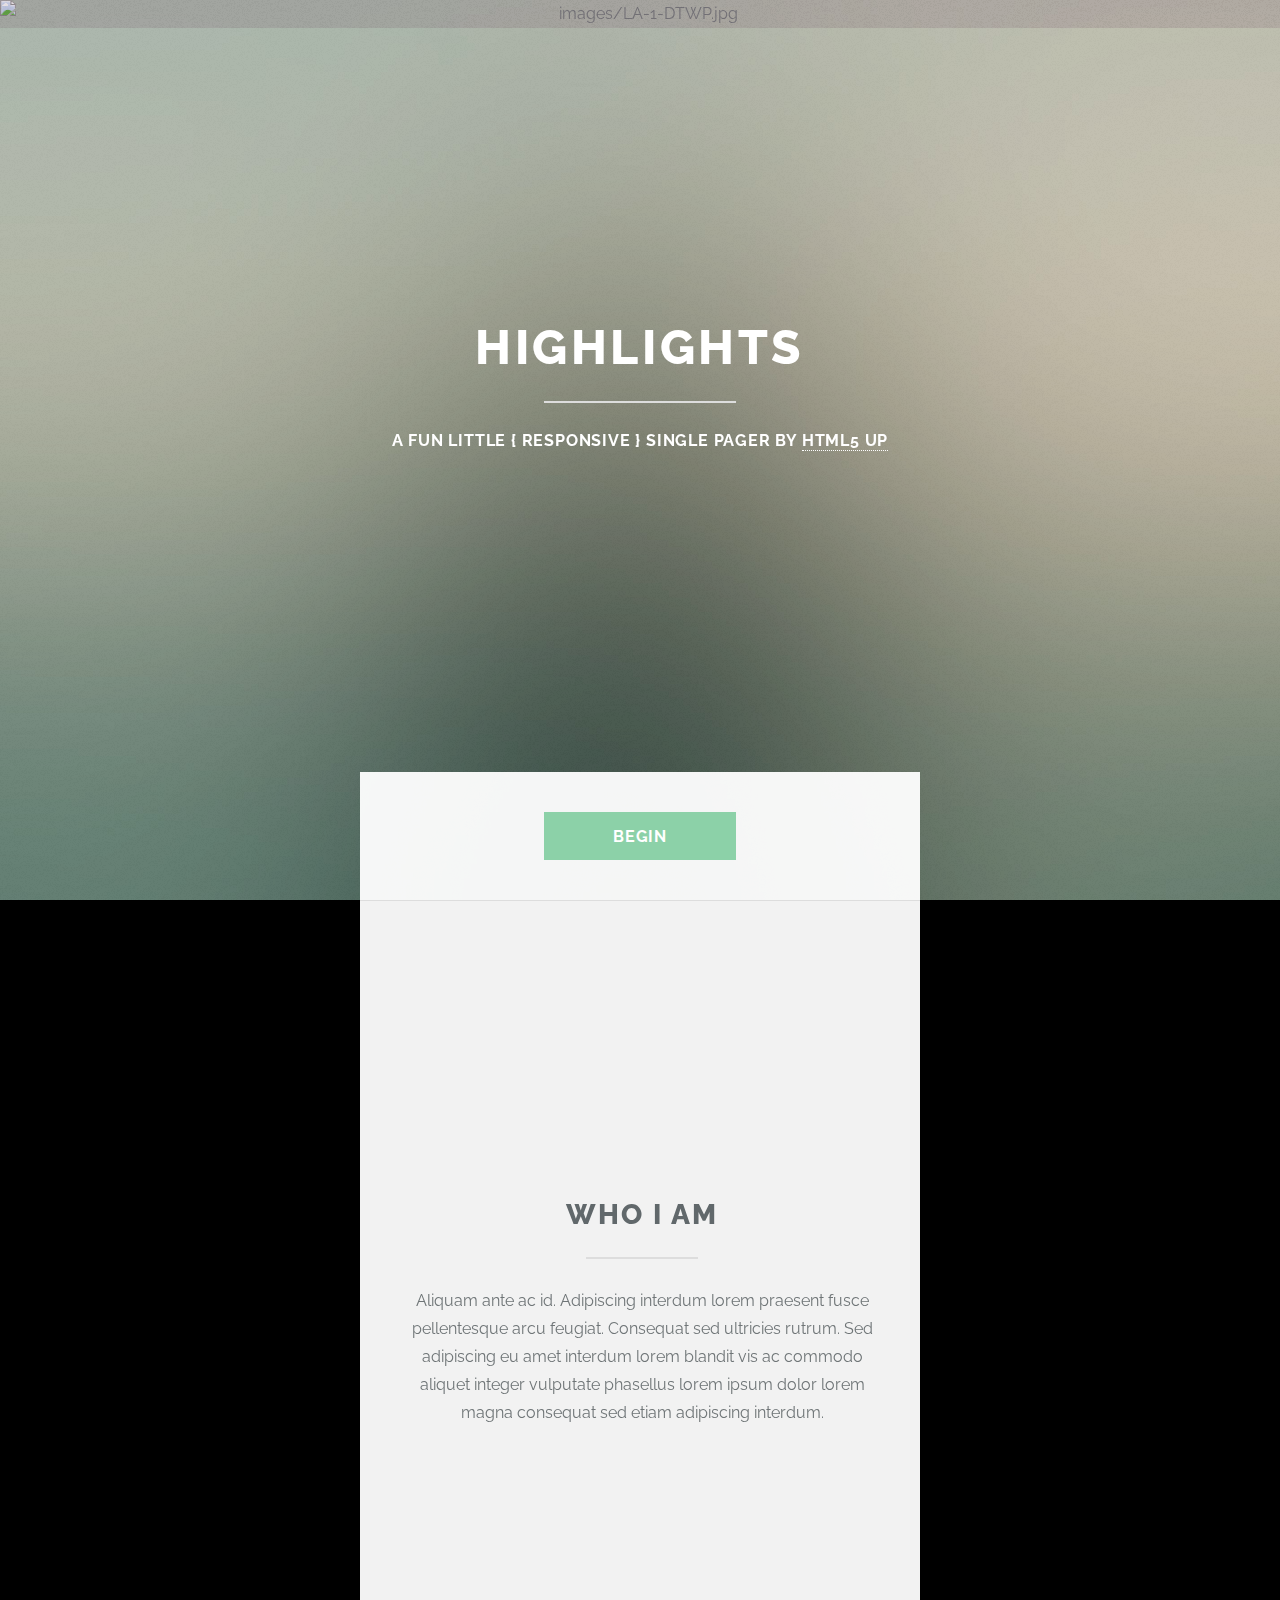
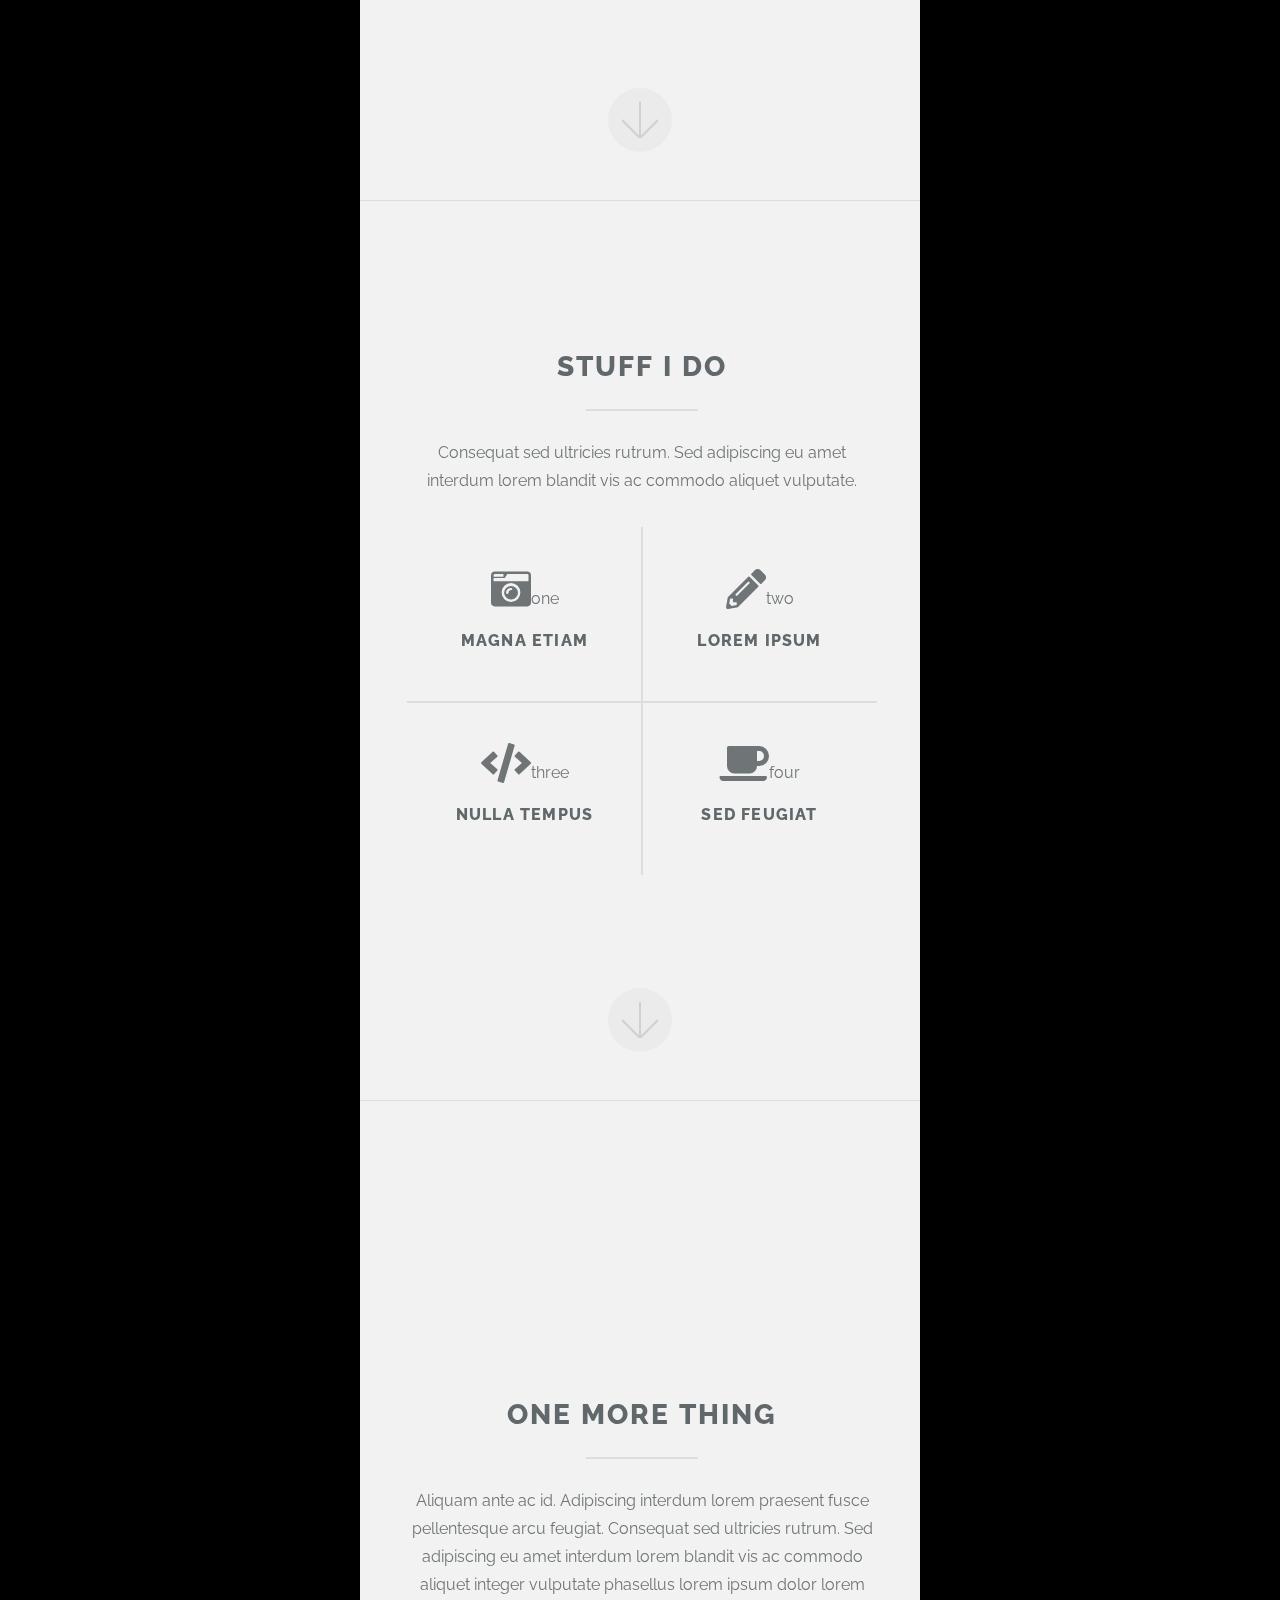
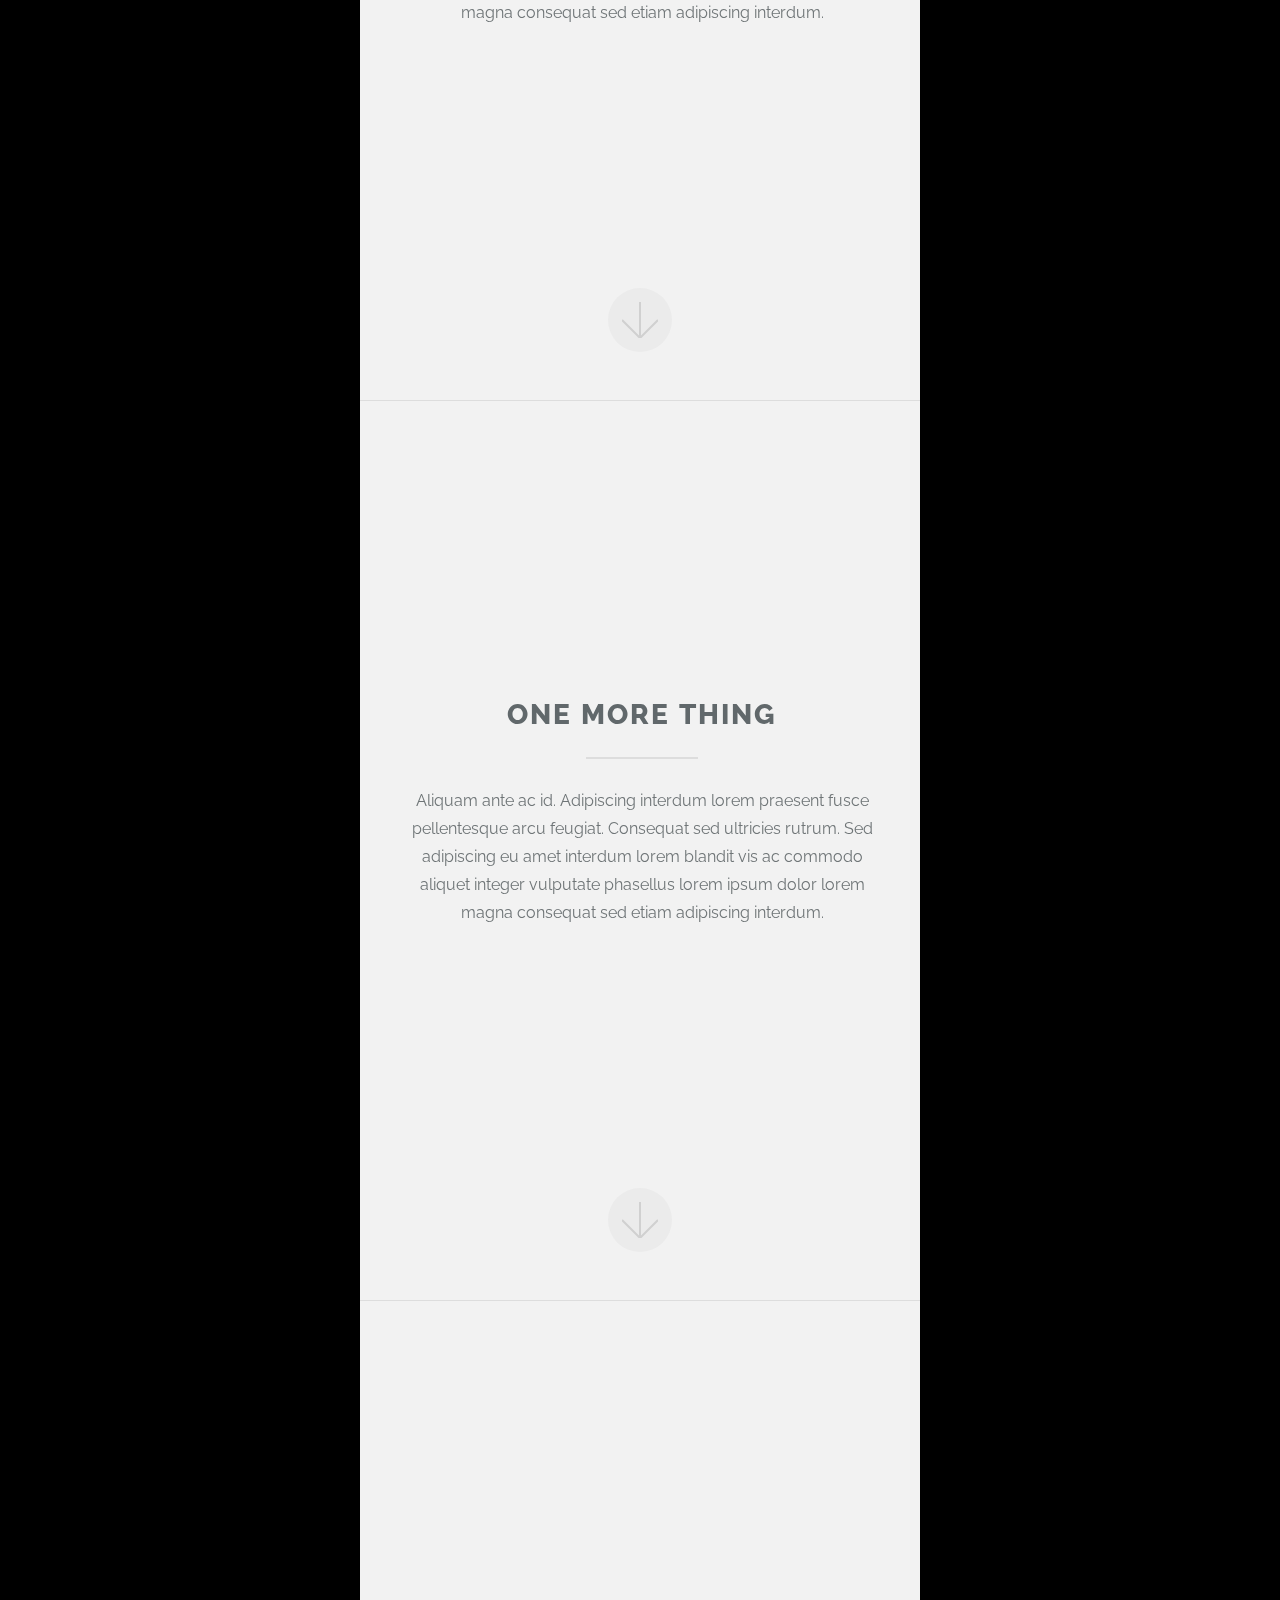
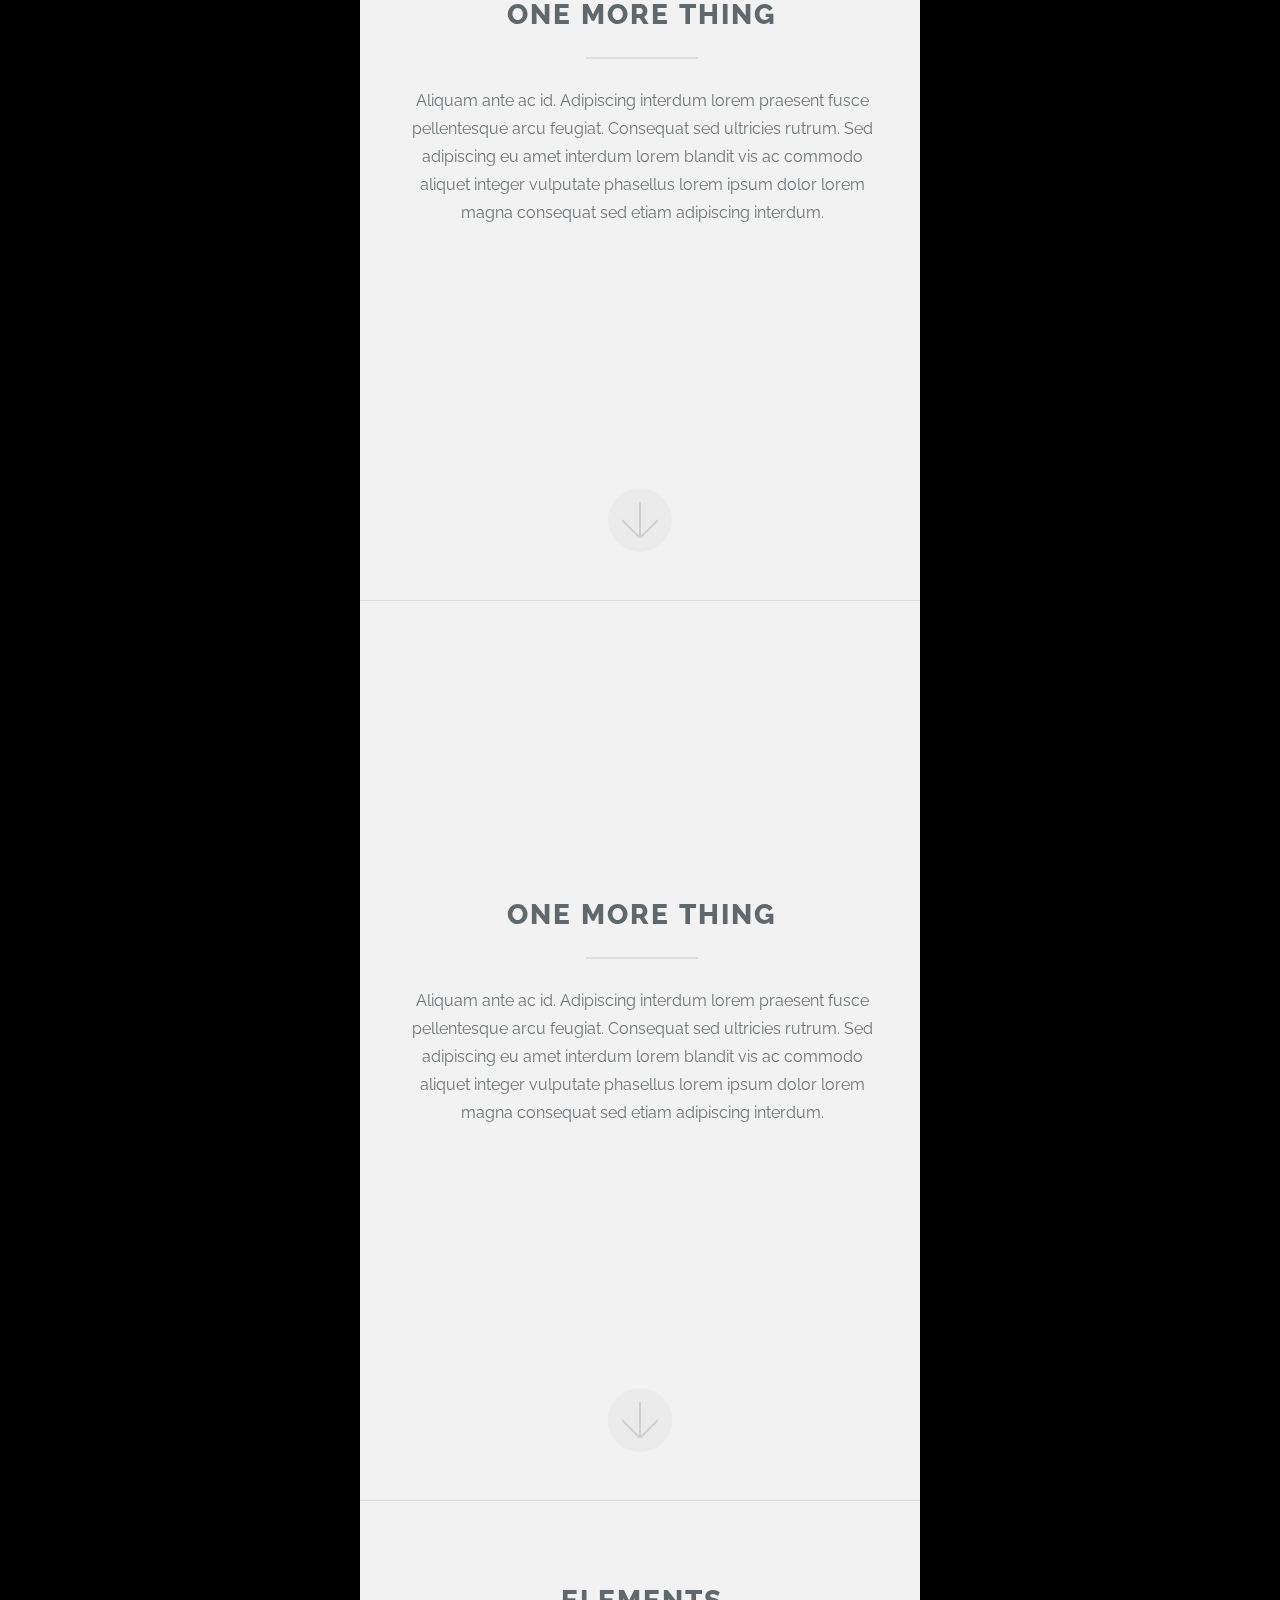
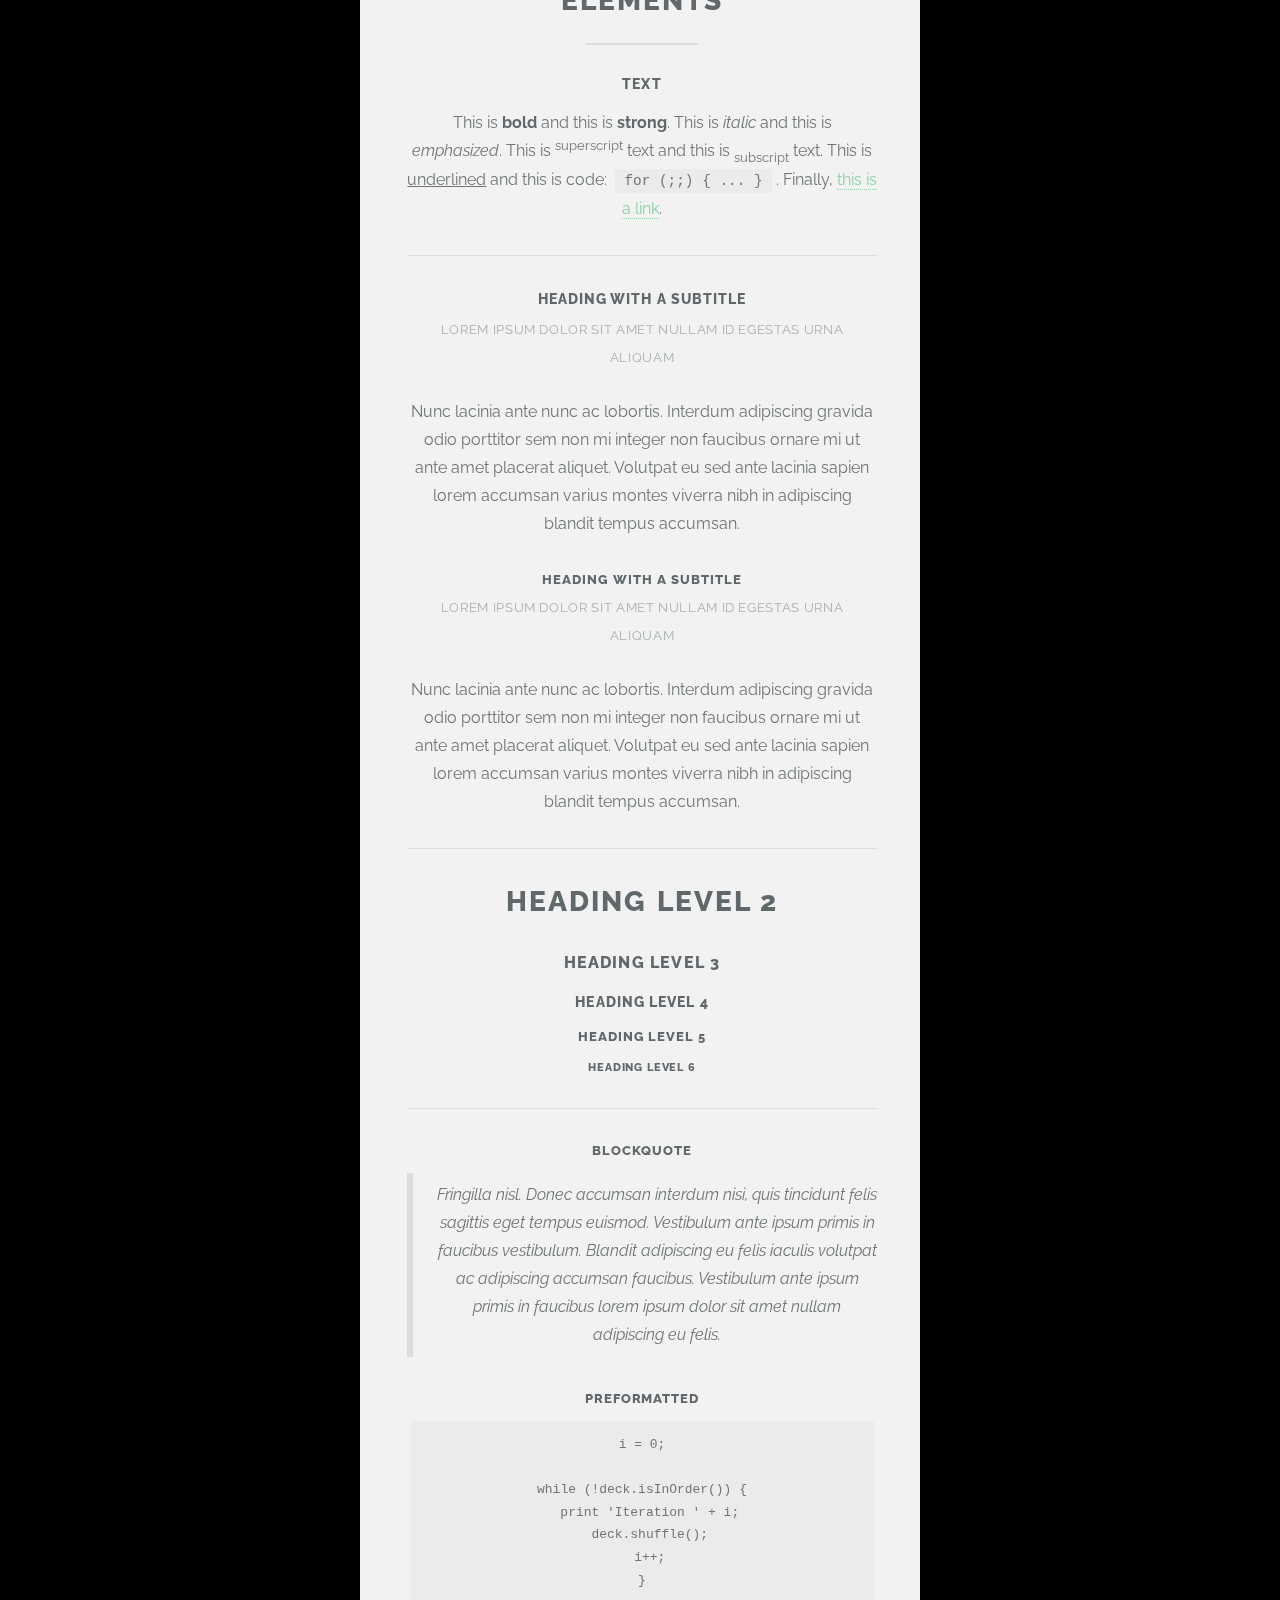
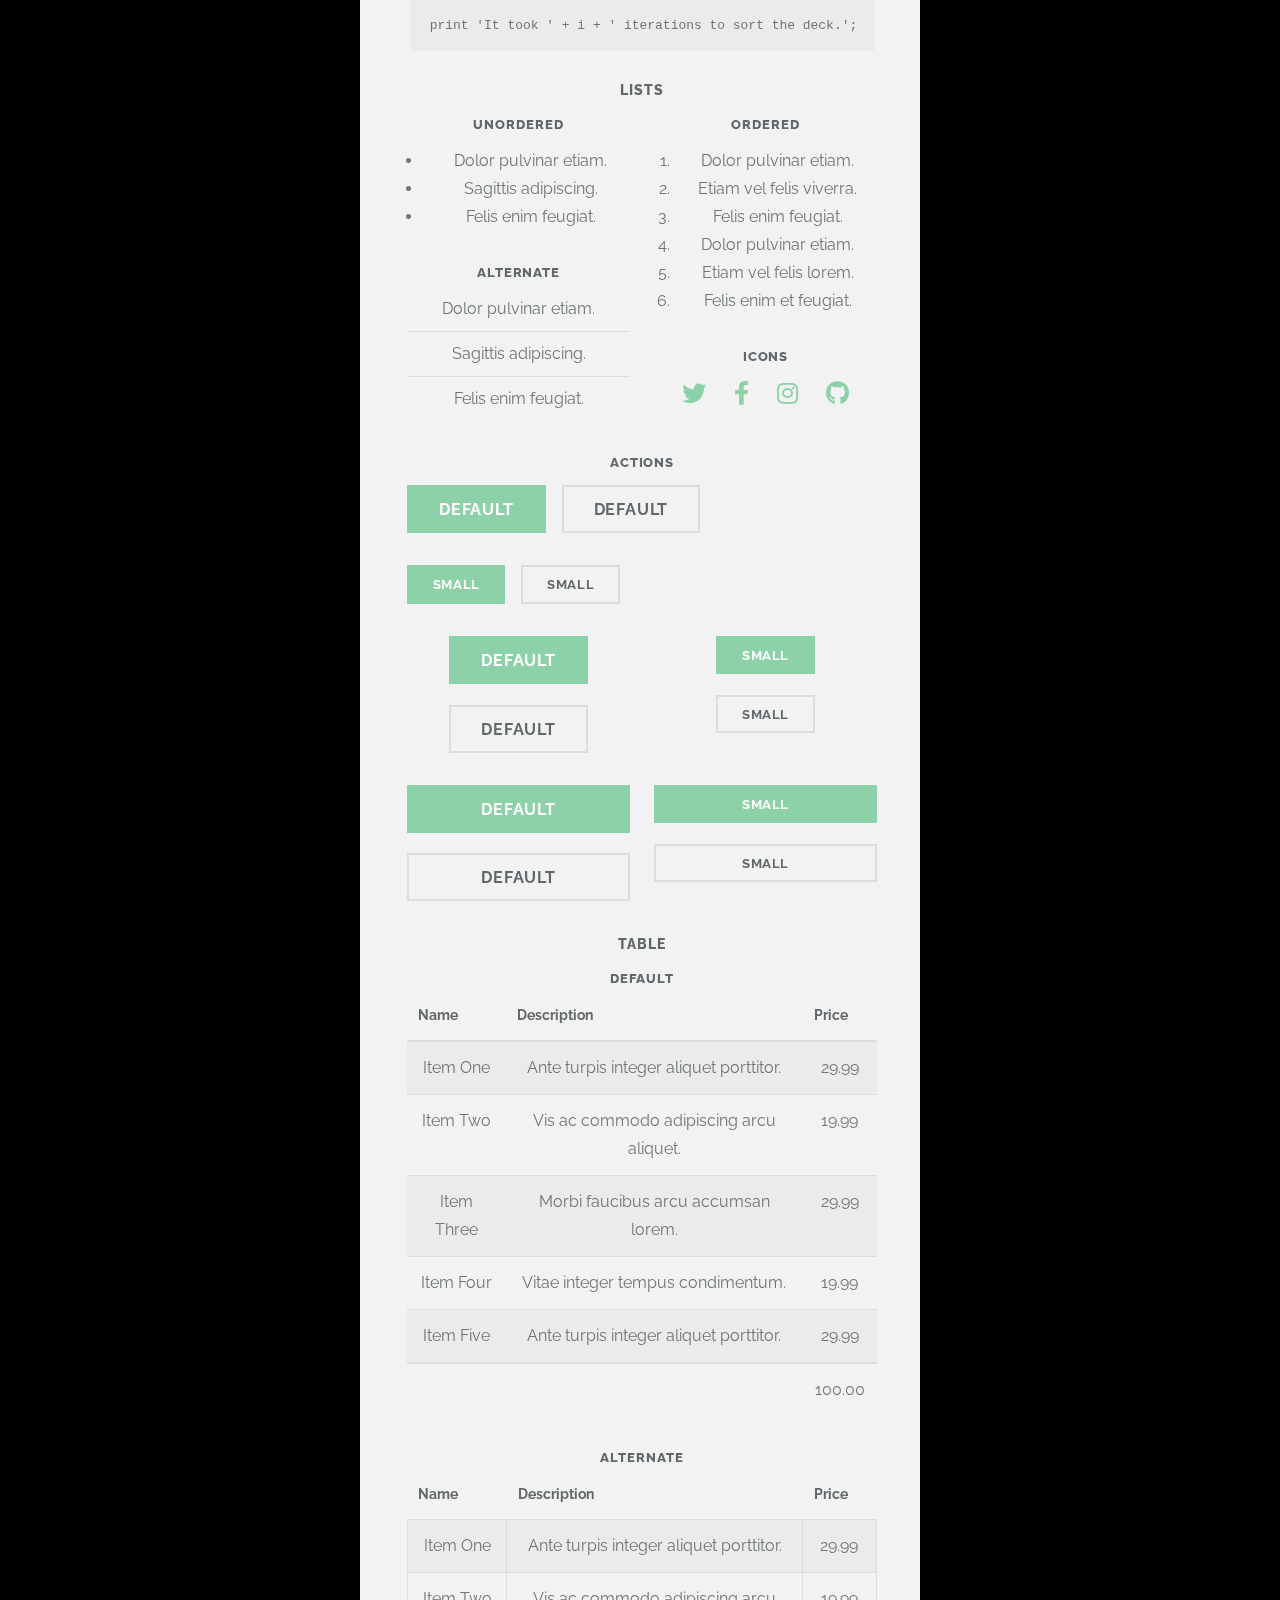
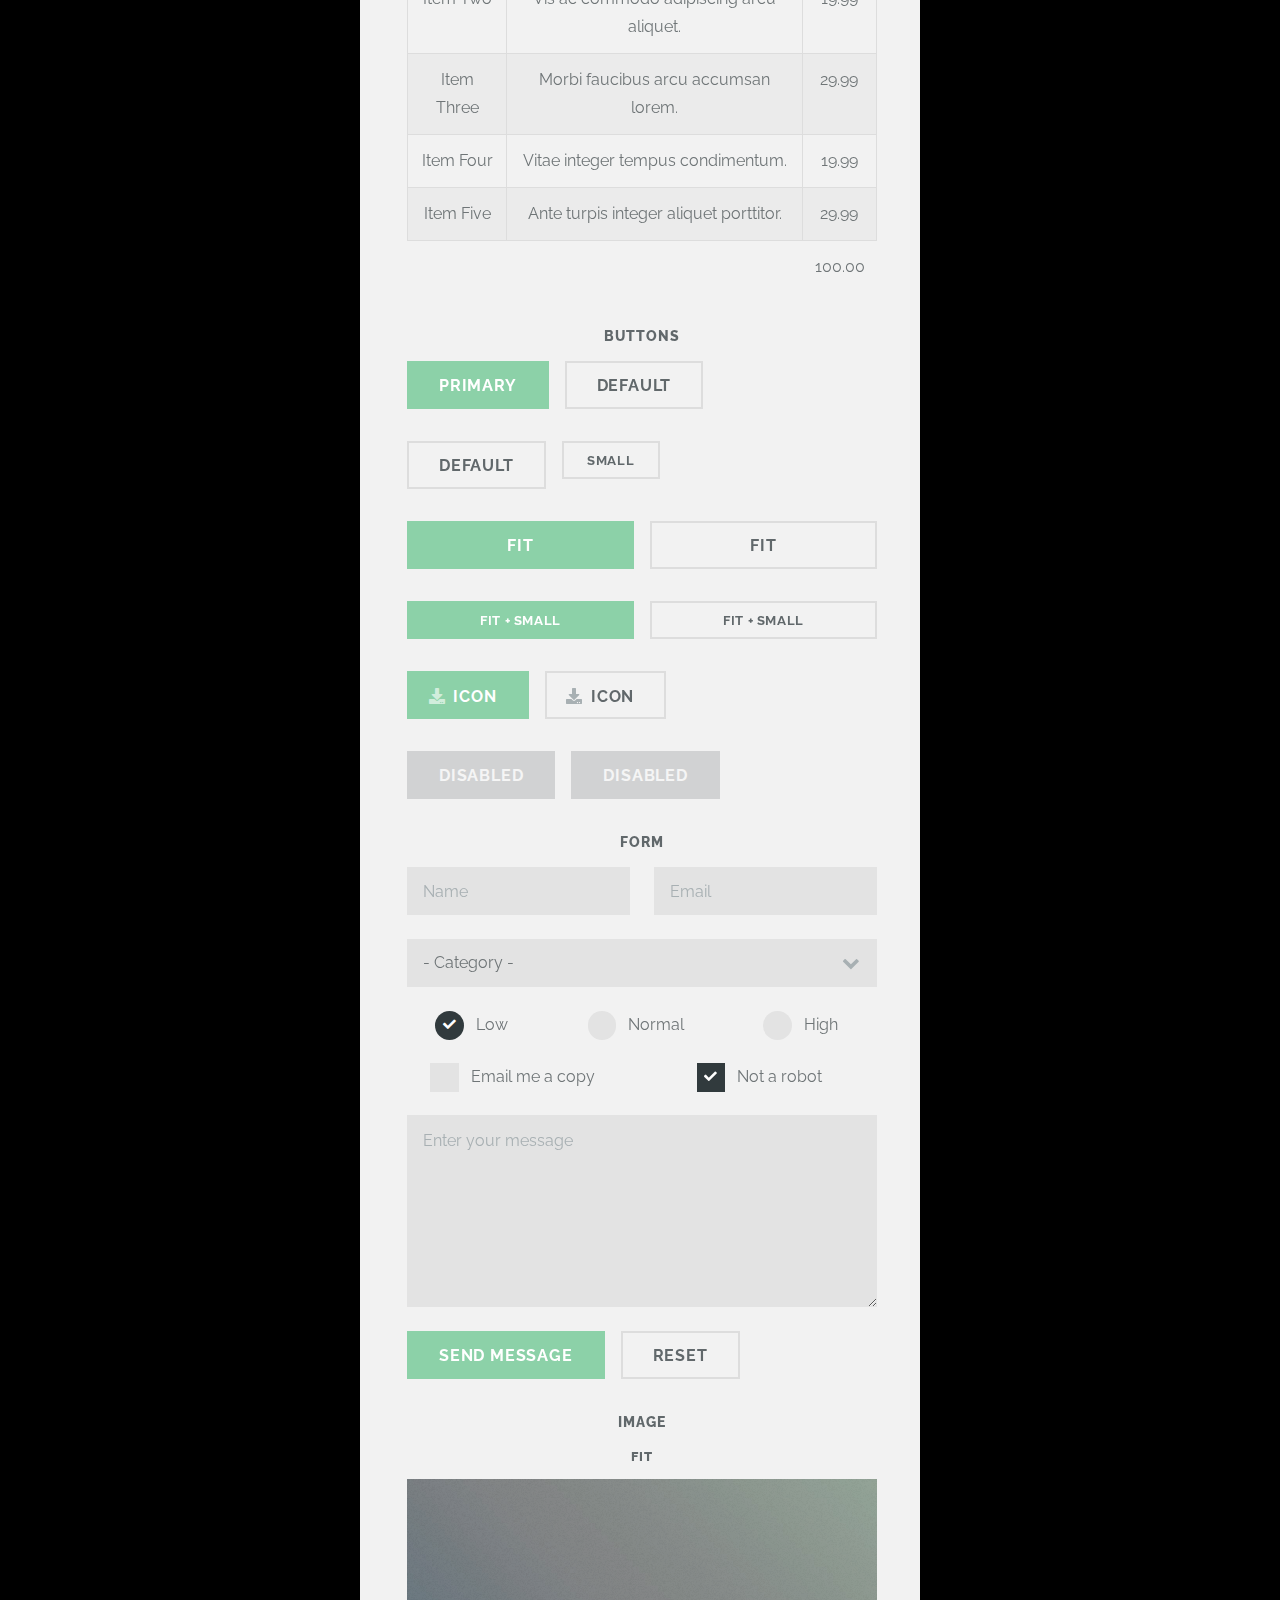
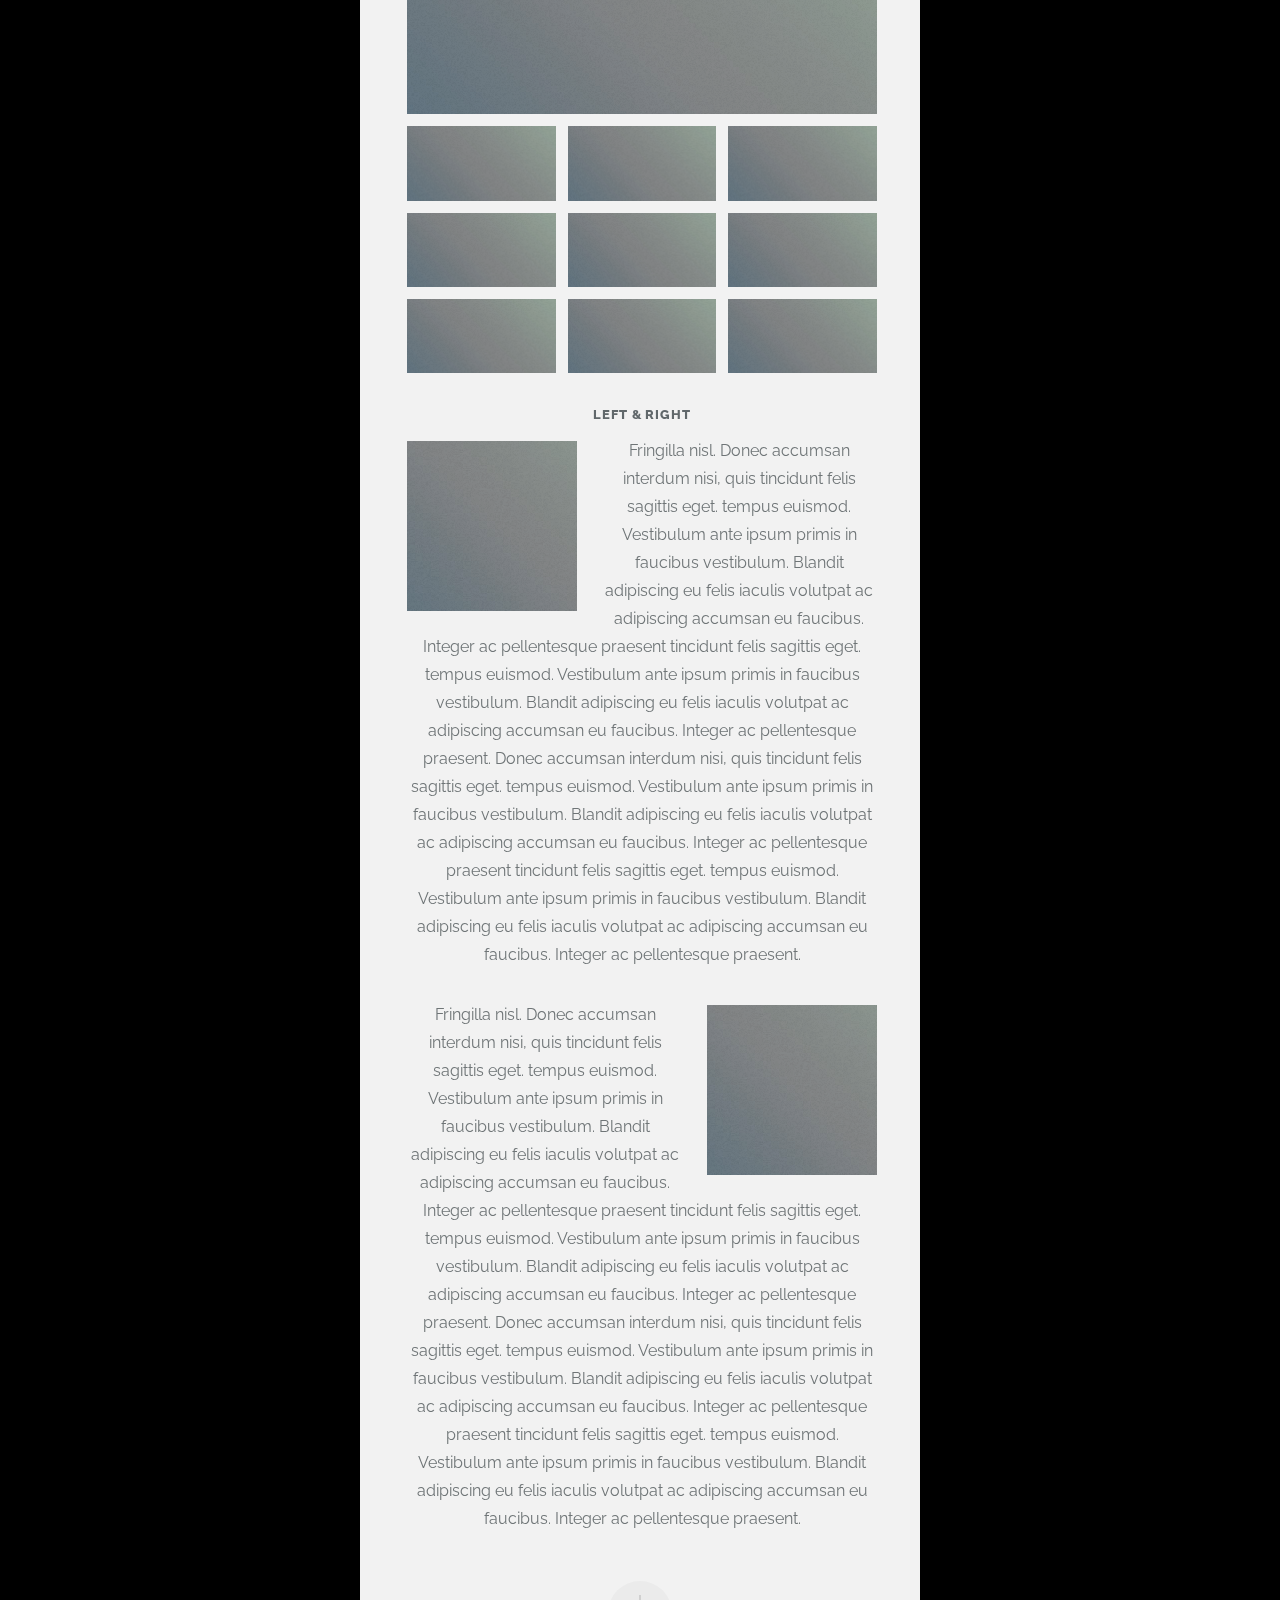
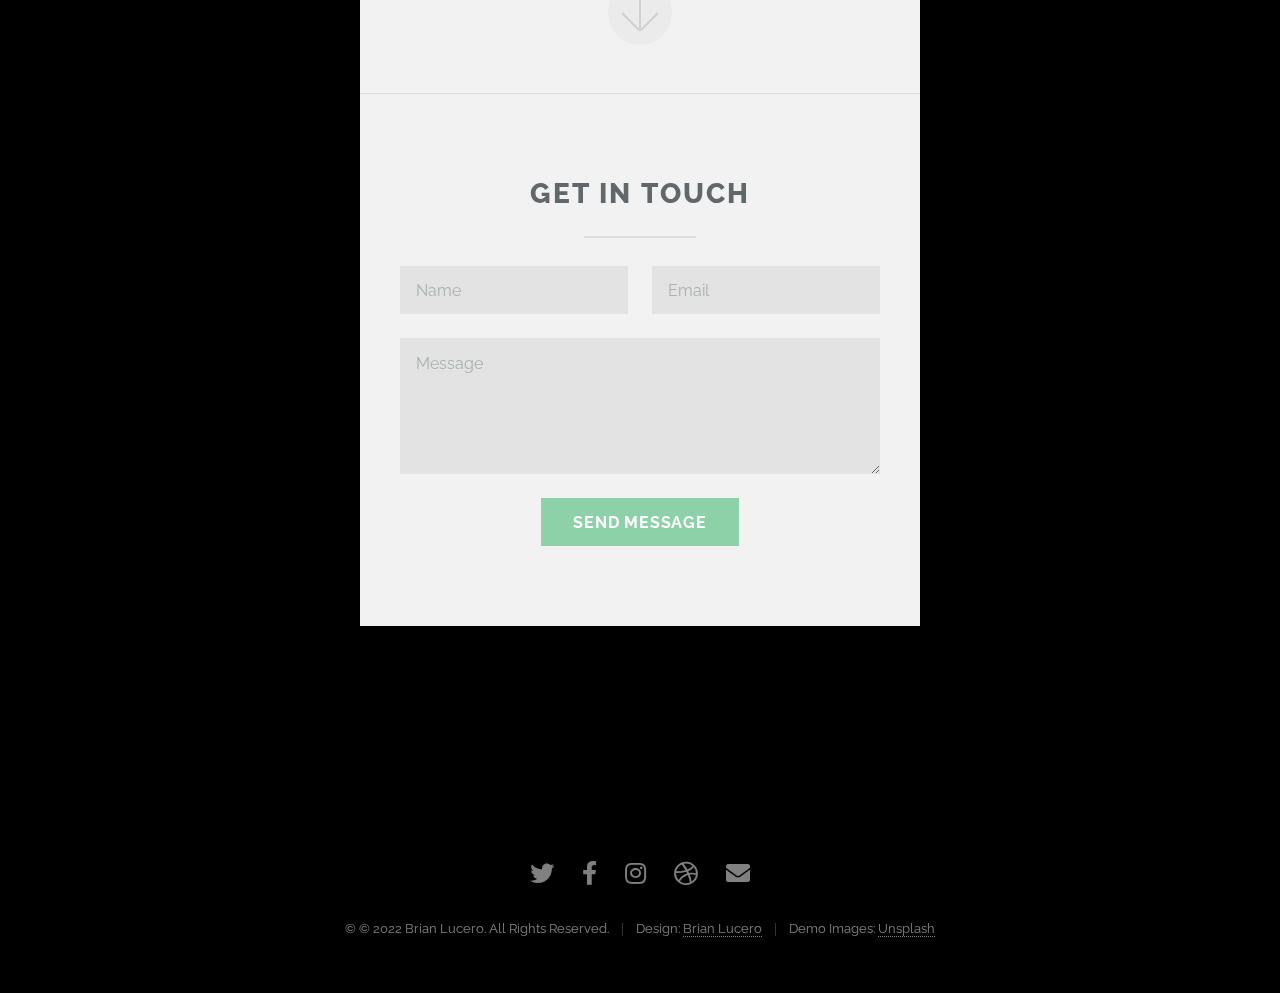
==== commit f7bdc208: "yeet" ====
--- a/index.html
+++ b/index.html
@@ -2,7 +2,7 @@
 
 <html>
 	<head>
-		<title></title>
+		<title>Brian's Webpage Assignment</title>
 		<meta charset="utf-8" />
 		<meta name="viewport" content="width=device-width, initial-scale=1, user-scalable=no" />
 		<link rel="stylesheet" href="assets/css/main.css" />
@@ -11,7 +11,7 @@
 
 		<!-- Header -->
 			<section id="header">
-				<span class="image fit primary"><img src="images/BLU.jpeg" alt="" /></span>
+				<span class="image fit primary"><img src="https://images.unsplash.com/photo-1537420327992-d6e192287183?ixlib=rb-1.2.1&ixid=MnwxMjA3fDB8MHxwaG90by1wYWdlfHx8fGVufDB8fHx8&auto=format&fit=crop&w=2788&q=80" alt="images/LA-1-DTWP.jpg" /></span>
 				<header class="major">
 					<h1>Highlights</h1>
 					<p>A fun little { responsive } single pager by <a href="http://html5up.net">HTML5 UP</a></p>
@@ -48,19 +48,19 @@
 						<p>Consequat sed ultricies rutrum. Sed adipiscing eu amet interdum lorem blandit vis ac commodo aliquet vulputate.</p>
 						<ul class="icons-grid">
 							<li>
-								<span class="icon solid major fa-camera-retro"></span>
+								<span class="icon solid major fa-camera-retro">one</span>
 								<h3>Magna Etiam</h3>
 							</li>
 							<li>
-								<span class="icon solid major fa-pencil-alt"></span>
+								<span class="icon solid major fa-pencil-alt">two</span>
 								<h3>Lorem Ipsum</h3>
 							</li>
 							<li>
-								<span class="icon solid major fa-code"></span>
+								<span class="icon solid major fa-code">three</span>
 								<h3>Nulla Tempus</h3>
 							</li>
 							<li>
-								<span class="icon solid major fa-coffee"></span>
+								<span class="icon solid major fa-coffee">four</span>
 								<h3>Sed Feugiat</h3>
 							</li>
 						</ul>
@@ -121,13 +121,12 @@
 						</header>
 						<p>Aliquam ante ac id. Adipiscing interdum lorem praesent fusce pellentesque arcu feugiat. Consequat sed ultricies rutrum. Sed adipiscing eu amet interdum lorem blandit vis ac commodo aliquet integer vulputate phasellus lorem ipsum dolor lorem magna consequat sed etiam adipiscing interdum.</p>
 					</div>
-					<a href="#footer" class="goto-next scrolly">Next</a>
-				</div>
-			</section>
-
-		<!-- Four -->
-		<!--
-			<section id="four" class="main">
+					<a href="#seven" class="goto-next scrolly">Next</a>
+				</div>
+			</section>
+
+		<!-- Seven -->
+			<section id="seven" class="main special">
 				<div class="container">
 					<div class="content">
 						<header class="major">
@@ -444,7 +443,7 @@
 					<a href="#footer" class="goto-next scrolly">Next</a>
 				</div>
 			</section>
-		-->
+		
 
 		<!-- Footer -->
 			<section id="footer">
@@ -474,7 +473,7 @@
 						<li><a href="#" class="icon solid alt fa-envelope"><span class="label">Email</span></a></li>
 					</ul>
 					<ul class="copyright">
-						<li>&copy; Untitled</li><li>Design: <a href="http://html5up.net">HTML5 UP</a></li><li>Demo Images: <a href="http://unsplash.com">Unsplash</a></li>
+						<li>&copy; © 2022 Brian Lucero. All Rights Reserved.</li><li>Design: <a href="https://13rianlucero.github.io">Brian Lucero</a></li><li>Demo Images: <a href="https://unsplash.com">Unsplash</a></li>
 					</ul>
 				</footer>
 			</section>
--- a/assets/css/main.css
+++ b/assets/css/main.css
@@ -83,7 +83,7 @@
 	}
 
 	html {
-		background-color: #313a3d;
+		background-color: #000000;
 		background-attachment: fixed,						fixed;
 		background-image: url("images/overlay.png"), url("../../images/bg.jpg");
 		background-position: top left,					center center;
